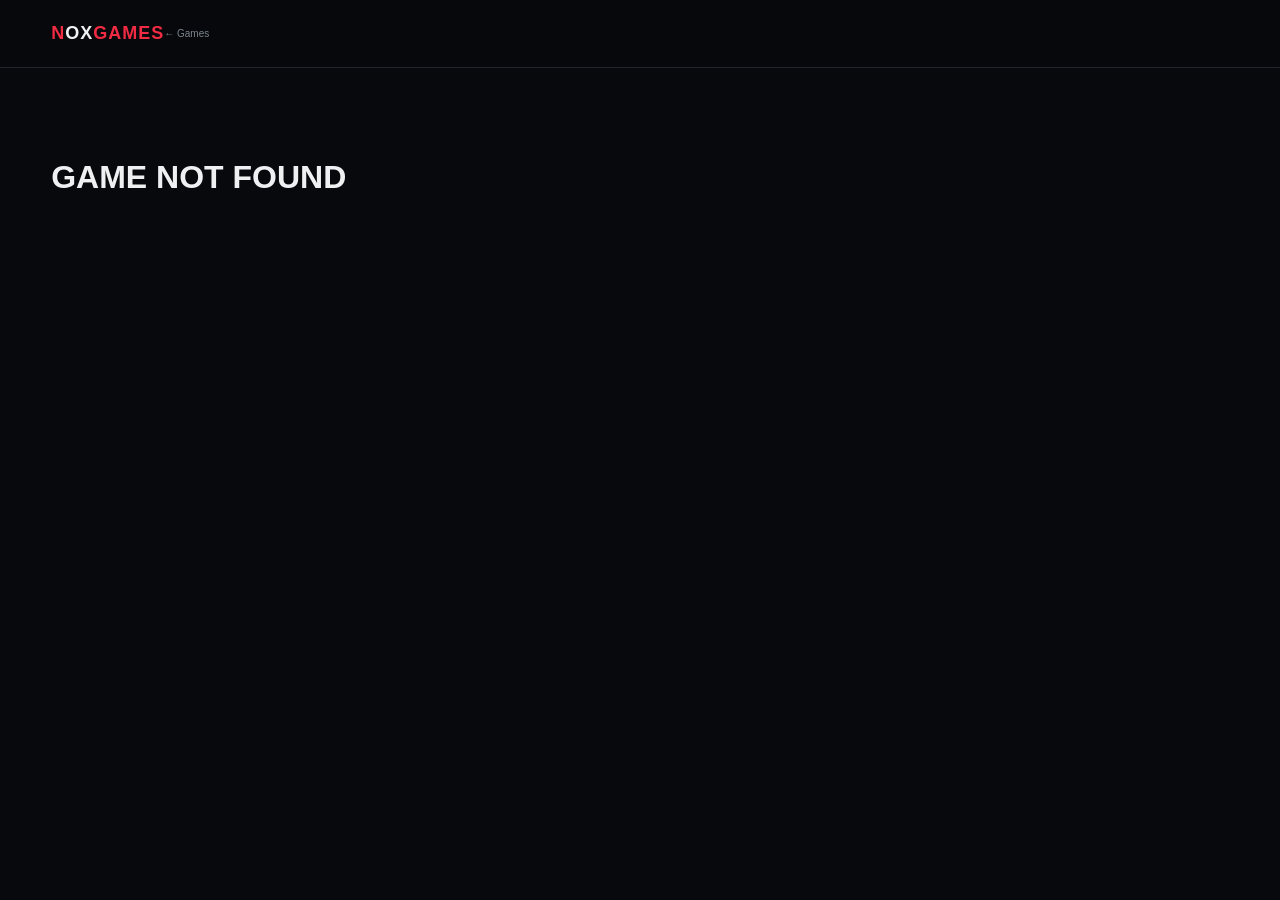
==== game.html @ 1277a666 "Add files via upload" ====
<!doctype html><html><head><meta charset="utf-8"><meta name="viewport" content="width=device-width,initial-scale=1"><title>NOXGAMES — Game</title><link rel="stylesheet" href="styles.css"></head><body><header><div class="wrap nav"><a class="logo" href="index.html"><b>N</b>OX<span>GAMES</span></a><a href="index.html" class="back">← Games</a></div></header><main class="wrap detail" id="detail"></main><script>const GAMES=[["Elden Ring", "Action RPG", "https://cdn.cloudflare.steamstatic.com/steam/apps/1245620/header.jpg", "https://store.steampowered.com/app/1245620/ELDEN_RING/", "A vast dark-fantasy action RPG with exploration, challenging combat and a huge interconnected world."], ["Cyberpunk 2077", "RPG", "https://cdn.cloudflare.steamstatic.com/steam/apps/1091500/header.jpg", "https://store.steampowered.com/app/1091500/Cyberpunk_2077/", "An open-world RPG set in Night City, built around story choices, combat, builds and exploration."], ["Baldur's Gate 3", "RPG", "https://cdn.cloudflare.steamstatic.com/steam/apps/1086940/header.jpg", "https://store.steampowered.com/app/1086940/Baldurs_Gate_3/", "A party-based RPG with turn-based combat, branching choices and a huge reactive world."], ["Red Dead Redemption 2", "Adventure", "https://cdn.cloudflare.steamstatic.com/steam/apps/1174180/header.jpg", "https://store.steampowered.com/app/1174180/Red_Dead_Redemption_2/", "A cinematic open-world western with exploration, story missions and a detailed living world."], ["Grand Theft Auto V", "Open World", "https://cdn.cloudflare.steamstatic.com/steam/apps/271590/header.jpg", "https://store.steampowered.com/app/271590/Grand_Theft_Auto_V/", "A huge open-world action game with a cinematic campaign and online multiplayer."], ["Stardew Valley", "Indie", "https://cdn.cloudflare.steamstatic.com/steam/apps/413150/header.jpg", "https://store.steampowered.com/app/413150/Stardew_Valley/", "A relaxing farming and life-sim RPG focused on building, exploration, relationships and discovery."], ["Terraria", "Indie", "https://cdn.cloudflare.steamstatic.com/steam/apps/105600/header.jpg", "https://store.steampowered.com/app/105600/Terraria/", "A sandbox adventure packed with exploration, building, crafting, bosses and progression."], ["DOOM Eternal", "FPS", "https://cdn.cloudflare.steamstatic.com/steam/apps/782330/header.jpg", "https://store.steampowered.com/app/782330/DOOM_Eternal/", "A fast, aggressive first-person shooter focused on movement, combat and demon-slaying."], ["Forza Horizon 5", "Racing", "https://cdn.cloudflare.steamstatic.com/steam/apps/1551360/header.jpg", "https://store.steampowered.com/app/1551360/Forza_Horizon_5/", "An open-world racing game with hundreds of cars and a massive Mexican map."], ["Hades", "Indie", "https://cdn.cloudflare.steamstatic.com/steam/apps/1145360/header.jpg", "https://store.steampowered.com/app/1145360/Hades/", "A fast roguelike action game combining responsive combat, upgrades and strong character-driven storytelling."], ["Hollow Knight", "Indie", "https://cdn.cloudflare.steamstatic.com/steam/apps/367520/header.jpg", "https://store.steampowered.com/app/367520/Hollow_Knight/", "A hand-drawn metroidvania with exploration, difficult combat and a mysterious underground kingdom."], ["Black Myth: Wukong", "Action RPG", "https://cdn.cloudflare.steamstatic.com/steam/apps/2358720/header.jpg", "https://store.steampowered.com/app/2358720/Black_Myth_Wukong/", "A visually rich action RPG inspired by Journey to the West, focused on boss fights and exploration."], ["Hades II", "PC Game", "https://cdn.cloudflare.steamstatic.com/steam/apps/1245620/header.jpg", "https://store.steampowered.com/search/?term=Hades+II", "Explore Hades II, including its gameplay, store information and PC hardware considerations."], ["Celeste", "PC Game", "https://cdn.cloudflare.steamstatic.com/steam/apps/1245620/header.jpg", "https://store.steampowered.com/search/?term=Celeste", "Explore Celeste, including its gameplay, store information and PC hardware considerations."], ["Cuphead", "PC Game", "https://cdn.cloudflare.steamstatic.com/steam/apps/1245620/header.jpg", "https://store.steampowered.com/search/?term=Cuphead", "Explore Cuphead, including its gameplay, store information and PC hardware considerations."], ["Dead Cells", "PC Game", "https://cdn.cloudflare.steamstatic.com/steam/apps/1245620/header.jpg", "https://store.steampowered.com/search/?term=Dead+Cells", "Explore Dead Cells, including its gameplay, store information and PC hardware considerations."], ["Balatro", "PC Game", "https://cdn.cloudflare.steamstatic.com/steam/apps/1245620/header.jpg", "https://store.steampowered.com/search/?term=Balatro", "Explore Balatro, including its gameplay, store information and PC hardware considerations."], ["Valheim", "PC Game", "https://cdn.cloudflare.steamstatic.com/steam/apps/1245620/header.jpg", "https://store.steampowered.com/search/?term=Valheim", "Explore Valheim, including its gameplay, store information and PC hardware considerations."], ["Subnautica", "PC Game", "https://cdn.cloudflare.steamstatic.com/steam/apps/1245620/header.jpg", "https://store.steampowered.com/search/?term=Subnautica", "Explore Subnautica, including its gameplay, store information and PC hardware considerations."], ["The Forest", "PC Game", "https://cdn.cloudflare.steamstatic.com/steam/apps/1245620/header.jpg", "https://store.steampowered.com/search/?term=The+Forest", "Explore The Forest, including its gameplay, store information and PC hardware considerations."], ["Sons of the Forest", "PC Game", "https://cdn.cloudflare.steamstatic.com/steam/apps/1245620/header.jpg", "https://store.steampowered.com/search/?term=Sons+of+the+Forest", "Explore Sons of the Forest, including its gameplay, store information and PC hardware considerations."], ["Outer Wilds", "PC Game", "https://cdn.cloudflare.steamstatic.com/steam/apps/1245620/header.jpg", "https://store.steampowered.com/search/?term=Outer+Wilds", "Explore Outer Wilds, including its gameplay, store information and PC hardware considerations."], ["Dredge", "PC Game", "https://cdn.cloudflare.steamstatic.com/steam/apps/1245620/header.jpg", "https://store.steampowered.com/search/?term=Dredge", "Explore Dredge, including its gameplay, store information and PC hardware considerations."], ["Inscryption", "PC Game", "https://cdn.cloudflare.steamstatic.com/steam/apps/1245620/header.jpg", "https://store.steampowered.com/search/?term=Inscryption", "Explore Inscryption, including its gameplay, store information and PC hardware considerations."], ["Lethal Company", "PC Game", "https://cdn.cloudflare.steamstatic.com/steam/apps/1245620/header.jpg", "https://store.steampowered.com/search/?term=Lethal+Company", "Explore Lethal Company, including its gameplay, store information and PC hardware considerations."], ["Phasmophobia", "PC Game", "https://cdn.cloudflare.steamstatic.com/steam/apps/1245620/header.jpg", "https://store.steampowered.com/search/?term=Phasmophobia", "Explore Phasmophobia, including its gameplay, store information and PC hardware considerations."], ["Deep Rock Galactic", "PC Game", "https://cdn.cloudflare.steamstatic.com/steam/apps/1245620/header.jpg", "https://store.steampowered.com/search/?term=Deep+Rock+Galactic", "Explore Deep Rock Galactic, including its gameplay, store information and PC hardware considerations."], ["Control", "PC Game", "https://cdn.cloudflare.steamstatic.com/steam/apps/1245620/header.jpg", "https://store.steampowered.com/search/?term=Control", "Explore Control, including its gameplay, store information and PC hardware considerations."], ["Alan Wake 2", "PC Game", "https://cdn.cloudflare.steamstatic.com/steam/apps/1245620/header.jpg", "https://store.steampowered.com/search/?term=Alan+Wake+2", "Explore Alan Wake 2, including its gameplay, store information and PC hardware considerations."], ["Dead Space", "PC Game", "https://cdn.cloudflare.steamstatic.com/steam/apps/1245620/header.jpg", "https://store.steampowered.com/search/?term=Dead+Space", "Explore Dead Space, including its gameplay, store information and PC hardware considerations."], ["Resident Evil 4", "PC Game", "https://cdn.cloudflare.steamstatic.com/steam/apps/1245620/header.jpg", "https://store.steampowered.com/search/?term=Resident+Evil+4", "Explore Resident Evil 4, including its gameplay, store information and PC hardware considerations."], ["Resident Evil Village", "PC Game", "https://cdn.cloudflare.steamstatic.com/steam/apps/1245620/header.jpg", "https://store.steampowered.com/search/?term=Resident+Evil+Village", "Explore Resident Evil Village, including its gameplay, store information and PC hardware considerations."], ["God of War Ragnarök", "PC Game", "https://cdn.cloudflare.steamstatic.com/steam/apps/1245620/header.jpg", "https://store.steampowered.com/search/?term=God+of+War+Ragnarök", "Explore God of War Ragnarök, including its gameplay, store information and PC hardware considerations."], ["Horizon Forbidden West", "PC Game", "https://cdn.cloudflare.steamstatic.com/steam/apps/1245620/header.jpg", "https://store.steampowered.com/search/?term=Horizon+Forbidden+West", "Explore Horizon Forbidden West, including its gameplay, store information and PC hardware considerations."], ["Marvel's Spider-Man Remastered", "PC Game", "https://cdn.cloudflare.steamstatic.com/steam/apps/1245620/header.jpg", "https://store.steampowered.com/search/?term=Marvel's+Spider-Man+Remastered", "Explore Marvel's Spider-Man Remastered, including its gameplay, store information and PC hardware considerations."], ["Starfield", "PC Game", "https://cdn.cloudflare.steamstatic.com/steam/apps/1245620/header.jpg", "https://store.steampowered.com/search/?term=Starfield", "Explore Starfield, including its gameplay, store information and PC hardware considerations."], ["The Witcher 3", "PC Game", "https://cdn.cloudflare.steamstatic.com/steam/apps/1245620/header.jpg", "https://store.steampowered.com/search/?term=The+Witcher+3", "Explore The Witcher 3, including its gameplay, store information and PC hardware considerations."], ["Monster Hunter Wilds", "PC Game", "https://cdn.cloudflare.steamstatic.com/steam/apps/1245620/header.jpg", "https://store.steampowered.com/search/?term=Monster+Hunter+Wilds", "Explore Monster Hunter Wilds, including its gameplay, store information and PC hardware considerations."], ["Kingdom Come: Deliverance II", "PC Game", "https://cdn.cloudflare.steamstatic.com/steam/apps/1245620/header.jpg", "https://store.steampowered.com/search/?term=Kingdom+Come:+Deliverance+II", "Explore Kingdom Come: Deliverance II, including its gameplay, store information and PC hardware considerations."], ["Counter-Strike 2", "PC Game", "https://cdn.cloudflare.steamstatic.com/steam/apps/1245620/header.jpg", "https://store.steampowered.com/search/?term=Counter-Strike+2", "Explore Counter-Strike 2, including its gameplay, store information and PC hardware considerations."], ["Valorant", "PC Game", "https://cdn.cloudflare.steamstatic.com/steam/apps/1245620/header.jpg", "https://store.steampowered.com/search/?term=Valorant", "Explore Valorant, including its gameplay, store information and PC hardware considerations."], ["Apex Legends", "PC Game", "https://cdn.cloudflare.steamstatic.com/steam/apps/1245620/header.jpg", "https://store.steampowered.com/search/?term=Apex+Legends", "Explore Apex Legends, including its gameplay, store information and PC hardware considerations."]];const n=new URLSearchParams(location.search).get('name');const g=GAMES.find(x=>x[0]===n);document.title='NOXGAMES — '+(n||'Game');document.getElementById('detail').innerHTML=g?`<section class="detail-hero"><img src="${g[2]}" alt="${g[0]}"><div><small>${g[1]}</small><h1>${g[0]}</h1><p>${g[4]}</p><a class="primary" href="${g[3]}" target="_blank" rel="noopener">Open Steam / Official listing ↗</a></div></section><section class="about"><small>ABOUT</small><h2>GAME <span>OVERVIEW</span></h2><p>${g[4]} Check the linked store page for the latest price, system requirements, supported platforms and publisher information.</p></section>`:'<h1>GAME NOT FOUND</h1>';</script></main></body></html>
---- styles.css ----
*{box-sizing:border-box}body{margin:0;background:#07090c;color:#eef0f2;font-family:Inter,Arial,sans-serif}a{color:inherit;text-decoration:none}.wrap{width:min(1180px,92%);margin:auto}header{height:68px;border-bottom:1px solid #20262d;position:sticky;top:0;background:#07090ce8;backdrop-filter:blur(14px);z-index:10}.nav{height:100%;display:flex;align-items:center}.logo{font-size:18px;font-weight:900;letter-spacing:1px}.logo b{color:#f02b43}.logo span{color:#f02b43}nav{margin-left:auto;display:flex;align-items:center;gap:26px}nav>a{font-size:9px;color:#7e8790;letter-spacing:1.5px}.tools{background:none;border:1px solid #303841;color:#a5adb5;padding:8px 11px;letter-spacing:2px;cursor:pointer}.hero{min-height:560px;display:flex;align-items:center;padding:70px 0}.eyebrow,small{font-size:9px;letter-spacing:2px;color:#f02b43;font-weight:800}.hero h1{font-family:Impact,"Arial Narrow",sans-serif;font-size:clamp(70px,10vw,130px);line-height:.82;margin:18px 0}.hero h1 span,h2 span{color:#f02b43}.hero p{max-width:570px;color:#7d8791;line-height:1.7;font-size:13px}.primary{display:inline-block;background:#f02b43;color:#fff;padding:12px 17px;font-size:9px;font-weight:900;letter-spacing:1px;margin-top:14px}.section{padding:60px 0}.section.compact{padding-top:30px}.section-head{display:flex;justify-content:space-between;align-items:end;margin-bottom:22px}.section-head h2{font-family:Impact,"Arial Narrow",sans-serif;font-size:48px;line-height:.9;margin:8px 0}.section-head>p{color:#69737d;font-size:10px;max-width:320px}.search{display:flex;gap:6px}.search input,.search select{background:#0b0f13;border:1px solid #293039;color:#ddd;padding:11px;font-size:10px}.search input{width:220px}.game-grid{display:grid;grid-template-columns:repeat(4,1fr);gap:8px}.game-card{background:#0b0f13;border:1px solid #252c33;overflow:hidden}.game-card img{width:100%;height:125px;object-fit:cover;display:block}.game-info{padding:14px 15px 8px}.game-info h3{font-family:"Arial Narrow",Arial,sans-serif;font-size:18px;margin:7px 0}.game-info p{font-size:9px;line-height:1.55;color:#68727c;min-height:42px}.store{display:block;margin:5px 15px 15px;color:#f02b43;font-size:8px;letter-spacing:1px;font-weight:800}.rank-strip{display:grid;grid-template-columns:repeat(4,1fr);border-top:1px solid #242b32}.rank-strip a{padding:14px;border-bottom:1px solid #242b32;font-size:10px;display:flex;gap:10px}.rank-strip b{color:#f02b43}.tools-panel{position:fixed;right:-360px;top:0;height:100vh;width:340px;background:#0b0f13;border-left:1px solid #303841;z-index:30;padding:22px;transition:right .2s}.tools-panel.open{right:0}.panel-head{display:flex;justify-content:space-between;border-bottom:1px solid #252c33;padding-bottom:15px;margin-bottom:10px;font-size:10px;letter-spacing:1px}.panel-head button{background:none;border:0;color:#fff;font-size:22px}.tools-panel>a{display:block;padding:17px 5px;border-bottom:1px solid #20262d;font-size:11px;color:#aeb6bd}.tools-panel>a:hover{color:#f02b43}#overlay{position:fixed;inset:0;background:#0009;z-index:20;display:none}#overlay.show{display:block}.detail{padding:70px 0}.back{font-size:10px;color:#7c858e}.detail-hero{display:grid;grid-template-columns:1.2fr 1fr;gap:45px;align-items:center;border-bottom:1px solid #252c33;padding-bottom:55px}.detail-hero img{width:100%;height:340px;object-fit:cover}.detail-hero h1{font-family:Impact,"Arial Narrow",sans-serif;font-size:clamp(55px,7vw,90px);line-height:.85;margin:15px 0}.detail-hero p,.about p{color:#7b858e;line-height:1.8;font-size:13px}.about{max-width:760px;padding:60px 0}.about h2{font-family:Impact;font-size:48px}.about span{color:#f02b43}@media(max-width:850px){.game-grid{grid-template-columns:repeat(2,1fr)}.section-head{display:block}.search{margin-top:15px}.detail-hero{grid-template-columns:1fr}}@media(max-width:520px){nav>a{display:none}.game-grid,.rank-strip{grid-template-columns:1fr}.hero{min-height:470px}}
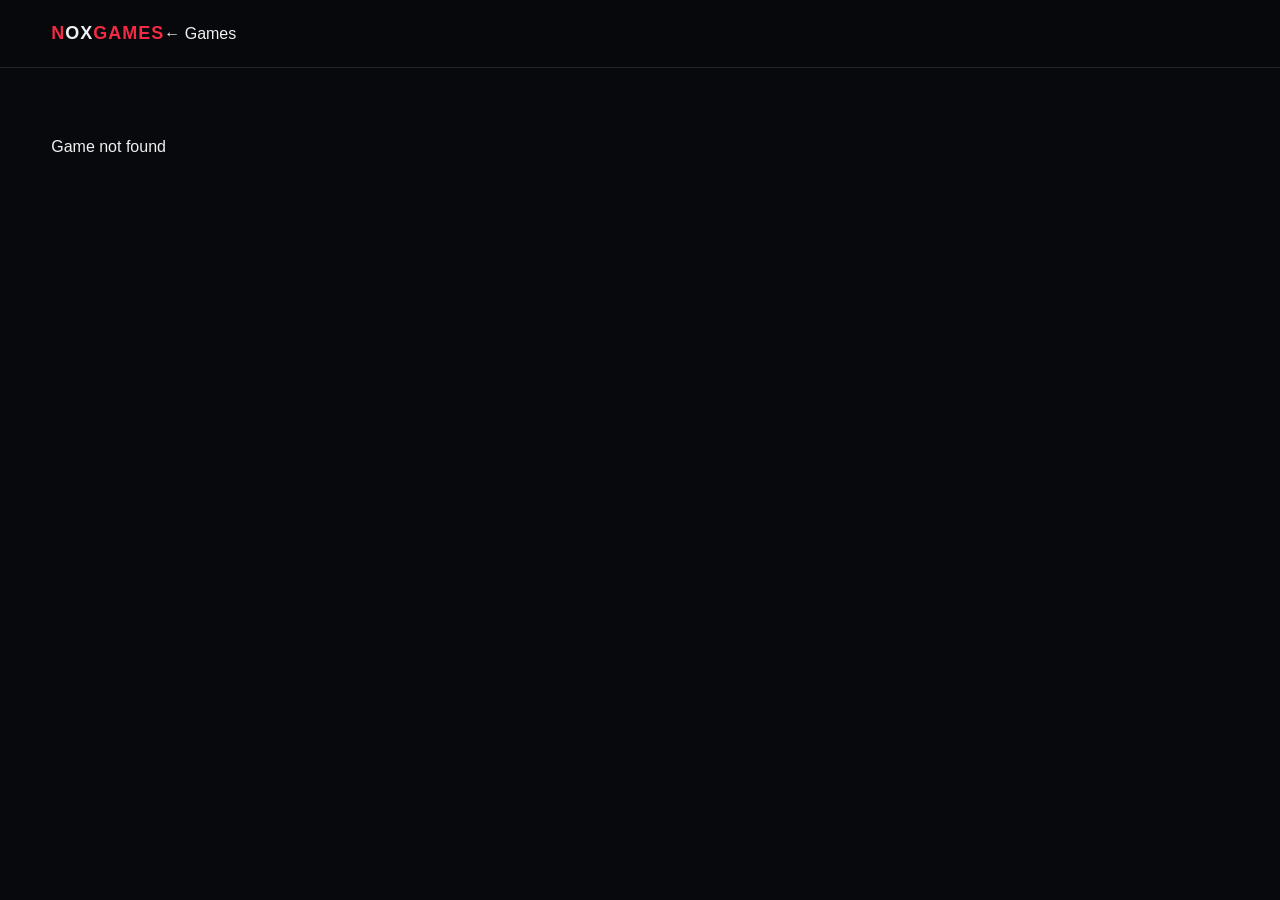
==== commit 56096942: "Add files via upload" ====
--- a/game.html
+++ b/game.html
@@ -1 +1 @@
-<!doctype html><html><head><meta charset="utf-8"><meta name="viewport" content="width=device-width,initial-scale=1"><title>NOXGAMES — Game</title><link rel="stylesheet" href="styles.css"></head><body><header><div class="wrap nav"><a class="logo" href="index.html"><b>N</b>OX<span>GAMES</span></a><a href="index.html" class="back">← Games</a></div></header><main class="wrap detail" id="detail"></main><script>const GAMES=[["Elden Ring", "Action RPG", "https://cdn.cloudflare.steamstatic.com/steam/apps/1245620/header.jpg", "https://store.steampowered.com/app/1245620/ELDEN_RING/", "A vast dark-fantasy action RPG with exploration, challenging combat and a huge interconnected world."], ["Cyberpunk 2077", "RPG", "https://cdn.cloudflare.steamstatic.com/steam/apps/1091500/header.jpg", "https://store.steampowered.com/app/1091500/Cyberpunk_2077/", "An open-world RPG set in Night City, built around story choices, combat, builds and exploration."], ["Baldur's Gate 3", "RPG", "https://cdn.cloudflare.steamstatic.com/steam/apps/1086940/header.jpg", "https://store.steampowered.com/app/1086940/Baldurs_Gate_3/", "A party-based RPG with turn-based combat, branching choices and a huge reactive world."], ["Red Dead Redemption 2", "Adventure", "https://cdn.cloudflare.steamstatic.com/steam/apps/1174180/header.jpg", "https://store.steampowered.com/app/1174180/Red_Dead_Redemption_2/", "A cinematic open-world western with exploration, story missions and a detailed living world."], ["Grand Theft Auto V", "Open World", "https://cdn.cloudflare.steamstatic.com/steam/apps/271590/header.jpg", "https://store.steampowered.com/app/271590/Grand_Theft_Auto_V/", "A huge open-world action game with a cinematic campaign and online multiplayer."], ["Stardew Valley", "Indie", "https://cdn.cloudflare.steamstatic.com/steam/apps/413150/header.jpg", "https://store.steampowered.com/app/413150/Stardew_Valley/", "A relaxing farming and life-sim RPG focused on building, exploration, relationships and discovery."], ["Terraria", "Indie", "https://cdn.cloudflare.steamstatic.com/steam/apps/105600/header.jpg", "https://store.steampowered.com/app/105600/Terraria/", "A sandbox adventure packed with exploration, building, crafting, bosses and progression."], ["DOOM Eternal", "FPS", "https://cdn.cloudflare.steamstatic.com/steam/apps/782330/header.jpg", "https://store.steampowered.com/app/782330/DOOM_Eternal/", "A fast, aggressive first-person shooter focused on movement, combat and demon-slaying."], ["Forza Horizon 5", "Racing", "https://cdn.cloudflare.steamstatic.com/steam/apps/1551360/header.jpg", "https://store.steampowered.com/app/1551360/Forza_Horizon_5/", "An open-world racing game with hundreds of cars and a massive Mexican map."], ["Hades", "Indie", "https://cdn.cloudflare.steamstatic.com/steam/apps/1145360/header.jpg", "https://store.steampowered.com/app/1145360/Hades/", "A fast roguelike action game combining responsive combat, upgrades and strong character-driven storytelling."], ["Hollow Knight", "Indie", "https://cdn.cloudflare.steamstatic.com/steam/apps/367520/header.jpg", "https://store.steampowered.com/app/367520/Hollow_Knight/", "A hand-drawn metroidvania with exploration, difficult combat and a mysterious underground kingdom."], ["Black Myth: Wukong", "Action RPG", "https://cdn.cloudflare.steamstatic.com/steam/apps/2358720/header.jpg", "https://store.steampowered.com/app/2358720/Black_Myth_Wukong/", "A visually rich action RPG inspired by Journey to the West, focused on boss fights and exploration."], ["Hades II", "PC Game", "https://cdn.cloudflare.steamstatic.com/steam/apps/1245620/header.jpg", "https://store.steampowered.com/search/?term=Hades+II", "Explore Hades II, including its gameplay, store information and PC hardware considerations."], ["Celeste", "PC Game", "https://cdn.cloudflare.steamstatic.com/steam/apps/1245620/header.jpg", "https://store.steampowered.com/search/?term=Celeste", "Explore Celeste, including its gameplay, store information and PC hardware considerations."], ["Cuphead", "PC Game", "https://cdn.cloudflare.steamstatic.com/steam/apps/1245620/header.jpg", "https://store.steampowered.com/search/?term=Cuphead", "Explore Cuphead, including its gameplay, store information and PC hardware considerations."], ["Dead Cells", "PC Game", "https://cdn.cloudflare.steamstatic.com/steam/apps/1245620/header.jpg", "https://store.steampowered.com/search/?term=Dead+Cells", "Explore Dead Cells, including its gameplay, store information and PC hardware considerations."], ["Balatro", "PC Game", "https://cdn.cloudflare.steamstatic.com/steam/apps/1245620/header.jpg", "https://store.steampowered.com/search/?term=Balatro", "Explore Balatro, including its gameplay, store information and PC hardware considerations."], ["Valheim", "PC Game", "https://cdn.cloudflare.steamstatic.com/steam/apps/1245620/header.jpg", "https://store.steampowered.com/search/?term=Valheim", "Explore Valheim, including its gameplay, store information and PC hardware considerations."], ["Subnautica", "PC Game", "https://cdn.cloudflare.steamstatic.com/steam/apps/1245620/header.jpg", "https://store.steampowered.com/search/?term=Subnautica", "Explore Subnautica, including its gameplay, store information and PC hardware considerations."], ["The Forest", "PC Game", "https://cdn.cloudflare.steamstatic.com/steam/apps/1245620/header.jpg", "https://store.steampowered.com/search/?term=The+Forest", "Explore The Forest, including its gameplay, store information and PC hardware considerations."], ["Sons of the Forest", "PC Game", "https://cdn.cloudflare.steamstatic.com/steam/apps/1245620/header.jpg", "https://store.steampowered.com/search/?term=Sons+of+the+Forest", "Explore Sons of the Forest, including its gameplay, store information and PC hardware considerations."], ["Outer Wilds", "PC Game", "https://cdn.cloudflare.steamstatic.com/steam/apps/1245620/header.jpg", "https://store.steampowered.com/search/?term=Outer+Wilds", "Explore Outer Wilds, including its gameplay, store information and PC hardware considerations."], ["Dredge", "PC Game", "https://cdn.cloudflare.steamstatic.com/steam/apps/1245620/header.jpg", "https://store.steampowered.com/search/?term=Dredge", "Explore Dredge, including its gameplay, store information and PC hardware considerations."], ["Inscryption", "PC Game", "https://cdn.cloudflare.steamstatic.com/steam/apps/1245620/header.jpg", "https://store.steampowered.com/search/?term=Inscryption", "Explore Inscryption, including its gameplay, store information and PC hardware considerations."], ["Lethal Company", "PC Game", "https://cdn.cloudflare.steamstatic.com/steam/apps/1245620/header.jpg", "https://store.steampowered.com/search/?term=Lethal+Company", "Explore Lethal Company, including its gameplay, store information and PC hardware considerations."], ["Phasmophobia", "PC Game", "https://cdn.cloudflare.steamstatic.com/steam/apps/1245620/header.jpg", "https://store.steampowered.com/search/?term=Phasmophobia", "Explore Phasmophobia, including its gameplay, store information and PC hardware considerations."], ["Deep Rock Galactic", "PC Game", "https://cdn.cloudflare.steamstatic.com/steam/apps/1245620/header.jpg", "https://store.steampowered.com/search/?term=Deep+Rock+Galactic", "Explore Deep Rock Galactic, including its gameplay, store information and PC hardware considerations."], ["Control", "PC Game", "https://cdn.cloudflare.steamstatic.com/steam/apps/1245620/header.jpg", "https://store.steampowered.com/search/?term=Control", "Explore Control, including its gameplay, store information and PC hardware considerations."], ["Alan Wake 2", "PC Game", "https://cdn.cloudflare.steamstatic.com/steam/apps/1245620/header.jpg", "https://store.steampowered.com/search/?term=Alan+Wake+2", "Explore Alan Wake 2, including its gameplay, store information and PC hardware considerations."], ["Dead Space", "PC Game", "https://cdn.cloudflare.steamstatic.com/steam/apps/1245620/header.jpg", "https://store.steampowered.com/search/?term=Dead+Space", "Explore Dead Space, including its gameplay, store information and PC hardware considerations."], ["Resident Evil 4", "PC Game", "https://cdn.cloudflare.steamstatic.com/steam/apps/1245620/header.jpg", "https://store.steampowered.com/search/?term=Resident+Evil+4", "Explore Resident Evil 4, including its gameplay, store information and PC hardware considerations."], ["Resident Evil Village", "PC Game", "https://cdn.cloudflare.steamstatic.com/steam/apps/1245620/header.jpg", "https://store.steampowered.com/search/?term=Resident+Evil+Village", "Explore Resident Evil Village, including its gameplay, store information and PC hardware considerations."], ["God of War Ragnarök", "PC Game", "https://cdn.cloudflare.steamstatic.com/steam/apps/1245620/header.jpg", "https://store.steampowered.com/search/?term=God+of+War+Ragnarök", "Explore God of War Ragnarök, including its gameplay, store information and PC hardware considerations."], ["Horizon Forbidden West", "PC Game", "https://cdn.cloudflare.steamstatic.com/steam/apps/1245620/header.jpg", "https://store.steampowered.com/search/?term=Horizon+Forbidden+West", "Explore Horizon Forbidden West, including its gameplay, store information and PC hardware considerations."], ["Marvel's Spider-Man Remastered", "PC Game", "https://cdn.cloudflare.steamstatic.com/steam/apps/1245620/header.jpg", "https://store.steampowered.com/search/?term=Marvel's+Spider-Man+Remastered", "Explore Marvel's Spider-Man Remastered, including its gameplay, store information and PC hardware considerations."], ["Starfield", "PC Game", "https://cdn.cloudflare.steamstatic.com/steam/apps/1245620/header.jpg", "https://store.steampowered.com/search/?term=Starfield", "Explore Starfield, including its gameplay, store information and PC hardware considerations."], ["The Witcher 3", "PC Game", "https://cdn.cloudflare.steamstatic.com/steam/apps/1245620/header.jpg", "https://store.steampowered.com/search/?term=The+Witcher+3", "Explore The Witcher 3, including its gameplay, store information and PC hardware considerations."], ["Monster Hunter Wilds", "PC Game", "https://cdn.cloudflare.steamstatic.com/steam/apps/1245620/header.jpg", "https://store.steampowered.com/search/?term=Monster+Hunter+Wilds", "Explore Monster Hunter Wilds, including its gameplay, store information and PC hardware considerations."], ["Kingdom Come: Deliverance II", "PC Game", "https://cdn.cloudflare.steamstatic.com/steam/apps/1245620/header.jpg", "https://store.steampowered.com/search/?term=Kingdom+Come:+Deliverance+II", "Explore Kingdom Come: Deliverance II, including its gameplay, store information and PC hardware considerations."], ["Counter-Strike 2", "PC Game", "https://cdn.cloudflare.steamstatic.com/steam/apps/1245620/header.jpg", "https://store.steampowered.com/search/?term=Counter-Strike+2", "Explore Counter-Strike 2, including its gameplay, store information and PC hardware considerations."], ["Valorant", "PC Game", "https://cdn.cloudflare.steamstatic.com/steam/apps/1245620/header.jpg", "https://store.steampowered.com/search/?term=Valorant", "Explore Valorant, including its gameplay, store information and PC hardware considerations."], ["Apex Legends", "PC Game", "https://cdn.cloudflare.steamstatic.com/steam/apps/1245620/header.jpg", "https://store.steampowered.com/search/?term=Apex+Legends", "Explore Apex Legends, including its gameplay, store information and PC hardware considerations."]];const n=new URLSearchParams(location.search).get('name');const g=GAMES.find(x=>x[0]===n);document.title='NOXGAMES — '+(n||'Game');document.getElementById('detail').innerHTML=g?`<section class="detail-hero"><img src="${g[2]}" alt="${g[0]}"><div><small>${g[1]}</small><h1>${g[0]}</h1><p>${g[4]}</p><a class="primary" href="${g[3]}" target="_blank" rel="noopener">Open Steam / Official listing ↗</a></div></section><section class="about"><small>ABOUT</small><h2>GAME <span>OVERVIEW</span></h2><p>${g[4]} Check the linked store page for the latest price, system requirements, supported platforms and publisher information.</p></section>`:'<h1>GAME NOT FOUND</h1>';</script></main></body></html>+<!doctype html><html><head><meta charset="utf-8"><meta name="viewport" content="width=device-width,initial-scale=1"><title>NOXGAMES — Game</title><link rel="stylesheet" href="styles.css"></head><body><header><div class="wrap nav"><a class="logo" href="index.html"><b>N</b>OX<span>GAMES</span></a><a href="index.html">← Games</a></div></header><main class="wrap detail" style="padding:70px 0"><div id="detail"></div></main><script>const GAMES=[["Elden Ring", "Action RPG", "https://cdn.cloudflare.steamstatic.com/steam/apps/1245620/header.jpg", "https://store.steampowered.com/app/1245620/ELDEN_RING/", "A vast dark-fantasy action RPG with exploration, challenging combat and a huge interconnected world."], ["Cyberpunk 2077", "RPG", "https://cdn.cloudflare.steamstatic.com/steam/apps/1091500/header.jpg", "https://store.steampowered.com/app/1091500/Cyberpunk_2077/", "An open-world RPG set in Night City, built around story choices, combat, builds and exploration."], ["Baldur's Gate 3", "RPG", "https://cdn.cloudflare.steamstatic.com/steam/apps/1086940/header.jpg", "https://store.steampowered.com/app/1086940/Baldurs_Gate_3/", "A party-based RPG with turn-based combat, branching choices and a huge reactive world."], ["Red Dead Redemption 2", "Adventure", "https://cdn.cloudflare.steamstatic.com/steam/apps/1174180/header.jpg", "https://store.steampowered.com/app/1174180/Red_Dead_Redemption_2/", "A cinematic open-world western with exploration, story missions and a detailed living world."], ["Grand Theft Auto V", "Open World", "https://cdn.cloudflare.steamstatic.com/steam/apps/271590/header.jpg", "https://store.steampowered.com/app/271590/Grand_Theft_Auto_V/", "A huge open-world action game with a cinematic campaign and online multiplayer."], ["Stardew Valley", "Indie", "https://cdn.cloudflare.steamstatic.com/steam/apps/413150/header.jpg", "https://store.steampowered.com/app/413150/Stardew_Valley/", "A relaxing farming and life-sim RPG focused on building, exploration, relationships and discovery."], ["Terraria", "Indie", "https://cdn.cloudflare.steamstatic.com/steam/apps/105600/header.jpg", "https://store.steampowered.com/app/105600/Terraria/", "A sandbox adventure packed with exploration, building, crafting, bosses and progression."], ["DOOM Eternal", "FPS", "https://cdn.cloudflare.steamstatic.com/steam/apps/782330/header.jpg", "https://store.steampowered.com/app/782330/DOOM_Eternal/", "A fast, aggressive first-person shooter focused on movement, combat and demon-slaying."], ["Forza Horizon 5", "Racing", "https://cdn.cloudflare.steamstatic.com/steam/apps/1551360/header.jpg", "https://store.steampowered.com/app/1551360/Forza_Horizon_5/", "An open-world racing game with hundreds of cars and a massive Mexican map."], ["Hades", "Indie", "https://cdn.cloudflare.steamstatic.com/steam/apps/1145360/header.jpg", "https://store.steampowered.com/app/1145360/Hades/", "A fast roguelike action game combining responsive combat, upgrades and strong character-driven storytelling."], ["Hollow Knight", "Indie", "https://cdn.cloudflare.steamstatic.com/steam/apps/367520/header.jpg", "https://store.steampowered.com/app/367520/Hollow_Knight/", "A hand-drawn metroidvania with exploration, difficult combat and a mysterious underground kingdom."], ["Black Myth: Wukong", "Action RPG", "https://cdn.cloudflare.steamstatic.com/steam/apps/2358720/header.jpg", "https://store.steampowered.com/app/2358720/Black_Myth_Wukong/", "A visually rich action RPG inspired by Journey to the West, focused on boss fights and exploration."], ["Hades II", "PC Game", "https://cdn.cloudflare.steamstatic.com/steam/apps/1245620/header.jpg", "https://store.steampowered.com/search/?term=Hades+II", "Explore Hades II, including its gameplay, store information and PC hardware considerations."], ["Celeste", "PC Game", "https://cdn.cloudflare.steamstatic.com/steam/apps/1245620/header.jpg", "https://store.steampowered.com/search/?term=Celeste", "Explore Celeste, including its gameplay, store information and PC hardware considerations."], ["Cuphead", "PC Game", "https://cdn.cloudflare.steamstatic.com/steam/apps/1245620/header.jpg", "https://store.steampowered.com/search/?term=Cuphead", "Explore Cuphead, including its gameplay, store information and PC hardware considerations."], ["Dead Cells", "PC Game", "https://cdn.cloudflare.steamstatic.com/steam/apps/1245620/header.jpg", "https://store.steampowered.com/search/?term=Dead+Cells", "Explore Dead Cells, including its gameplay, store information and PC hardware considerations."], ["Balatro", "PC Game", "https://cdn.cloudflare.steamstatic.com/steam/apps/1245620/header.jpg", "https://store.steampowered.com/search/?term=Balatro", "Explore Balatro, including its gameplay, store information and PC hardware considerations."], ["Valheim", "PC Game", "https://cdn.cloudflare.steamstatic.com/steam/apps/1245620/header.jpg", "https://store.steampowered.com/search/?term=Valheim", "Explore Valheim, including its gameplay, store information and PC hardware considerations."], ["Subnautica", "PC Game", "https://cdn.cloudflare.steamstatic.com/steam/apps/1245620/header.jpg", "https://store.steampowered.com/search/?term=Subnautica", "Explore Subnautica, including its gameplay, store information and PC hardware considerations."], ["The Forest", "PC Game", "https://cdn.cloudflare.steamstatic.com/steam/apps/1245620/header.jpg", "https://store.steampowered.com/search/?term=The+Forest", "Explore The Forest, including its gameplay, store information and PC hardware considerations."], ["Sons of the Forest", "PC Game", "https://cdn.cloudflare.steamstatic.com/steam/apps/1245620/header.jpg", "https://store.steampowered.com/search/?term=Sons+of+the+Forest", "Explore Sons of the Forest, including its gameplay, store information and PC hardware considerations."], ["Outer Wilds", "PC Game", "https://cdn.cloudflare.steamstatic.com/steam/apps/1245620/header.jpg", "https://store.steampowered.com/search/?term=Outer+Wilds", "Explore Outer Wilds, including its gameplay, store information and PC hardware considerations."], ["Dredge", "PC Game", "https://cdn.cloudflare.steamstatic.com/steam/apps/1245620/header.jpg", "https://store.steampowered.com/search/?term=Dredge", "Explore Dredge, including its gameplay, store information and PC hardware considerations."], ["Inscryption", "PC Game", "https://cdn.cloudflare.steamstatic.com/steam/apps/1245620/header.jpg", "https://store.steampowered.com/search/?term=Inscryption", "Explore Inscryption, including its gameplay, store information and PC hardware considerations."], ["Lethal Company", "PC Game", "https://cdn.cloudflare.steamstatic.com/steam/apps/1245620/header.jpg", "https://store.steampowered.com/search/?term=Lethal+Company", "Explore Lethal Company, including its gameplay, store information and PC hardware considerations."], ["Phasmophobia", "PC Game", "https://cdn.cloudflare.steamstatic.com/steam/apps/1245620/header.jpg", "https://store.steampowered.com/search/?term=Phasmophobia", "Explore Phasmophobia, including its gameplay, store information and PC hardware considerations."], ["Deep Rock Galactic", "PC Game", "https://cdn.cloudflare.steamstatic.com/steam/apps/1245620/header.jpg", "https://store.steampowered.com/search/?term=Deep+Rock+Galactic", "Explore Deep Rock Galactic, including its gameplay, store information and PC hardware considerations."], ["Control", "PC Game", "https://cdn.cloudflare.steamstatic.com/steam/apps/1245620/header.jpg", "https://store.steampowered.com/search/?term=Control", "Explore Control, including its gameplay, store information and PC hardware considerations."], ["Alan Wake 2", "PC Game", "https://cdn.cloudflare.steamstatic.com/steam/apps/1245620/header.jpg", "https://store.steampowered.com/search/?term=Alan+Wake+2", "Explore Alan Wake 2, including its gameplay, store information and PC hardware considerations."], ["Dead Space", "PC Game", "https://cdn.cloudflare.steamstatic.com/steam/apps/1245620/header.jpg", "https://store.steampowered.com/search/?term=Dead+Space", "Explore Dead Space, including its gameplay, store information and PC hardware considerations."], ["Resident Evil 4", "PC Game", "https://cdn.cloudflare.steamstatic.com/steam/apps/1245620/header.jpg", "https://store.steampowered.com/search/?term=Resident+Evil+4", "Explore Resident Evil 4, including its gameplay, store information and PC hardware considerations."], ["Resident Evil Village", "PC Game", "https://cdn.cloudflare.steamstatic.com/steam/apps/1245620/header.jpg", "https://store.steampowered.com/search/?term=Resident+Evil+Village", "Explore Resident Evil Village, including its gameplay, store information and PC hardware considerations."], ["God of War Ragnarök", "PC Game", "https://cdn.cloudflare.steamstatic.com/steam/apps/1245620/header.jpg", "https://store.steampowered.com/search/?term=God+of+War+Ragnarök", "Explore God of War Ragnarök, including its gameplay, store information and PC hardware considerations."], ["Horizon Forbidden West", "PC Game", "https://cdn.cloudflare.steamstatic.com/steam/apps/1245620/header.jpg", "https://store.steampowered.com/search/?term=Horizon+Forbidden+West", "Explore Horizon Forbidden West, including its gameplay, store information and PC hardware considerations."], ["Marvel's Spider-Man Remastered", "PC Game", "https://cdn.cloudflare.steamstatic.com/steam/apps/1245620/header.jpg", "https://store.steampowered.com/search/?term=Marvel's+Spider-Man+Remastered", "Explore Marvel's Spider-Man Remastered, including its gameplay, store information and PC hardware considerations."], ["Starfield", "PC Game", "https://cdn.cloudflare.steamstatic.com/steam/apps/1245620/header.jpg", "https://store.steampowered.com/search/?term=Starfield", "Explore Starfield, including its gameplay, store information and PC hardware considerations."], ["The Witcher 3", "PC Game", "https://cdn.cloudflare.steamstatic.com/steam/apps/1245620/header.jpg", "https://store.steampowered.com/search/?term=The+Witcher+3", "Explore The Witcher 3, including its gameplay, store information and PC hardware considerations."], ["Monster Hunter Wilds", "PC Game", "https://cdn.cloudflare.steamstatic.com/steam/apps/1245620/header.jpg", "https://store.steampowered.com/search/?term=Monster+Hunter+Wilds", "Explore Monster Hunter Wilds, including its gameplay, store information and PC hardware considerations."], ["Kingdom Come: Deliverance II", "PC Game", "https://cdn.cloudflare.steamstatic.com/steam/apps/1245620/header.jpg", "https://store.steampowered.com/search/?term=Kingdom+Come:+Deliverance+II", "Explore Kingdom Come: Deliverance II, including its gameplay, store information and PC hardware considerations."], ["Counter-Strike 2", "PC Game", "https://cdn.cloudflare.steamstatic.com/steam/apps/1245620/header.jpg", "https://store.steampowered.com/search/?term=Counter-Strike+2", "Explore Counter-Strike 2, including its gameplay, store information and PC hardware considerations."], ["Valorant", "PC Game", "https://cdn.cloudflare.steamstatic.com/steam/apps/1245620/header.jpg", "https://store.steampowered.com/search/?term=Valorant", "Explore Valorant, including its gameplay, store information and PC hardware considerations."], ["Apex Legends", "PC Game", "https://cdn.cloudflare.steamstatic.com/steam/apps/1245620/header.jpg", "https://store.steampowered.com/search/?term=Apex+Legends", "Explore Apex Legends, including its gameplay, store information and PC hardware considerations."], ["Crimson Desert", "Action RPG", "https://cdn.cloudflare.steamstatic.com/steam/apps/1245620/header.jpg", "https://store.steampowered.com/search/?term=Crimson+Desert", "Crimson Desert is available to explore on NOXGAMES with game information, PC guidance and an official store link."], ["Assassin's Creed Shadows", "Action RPG", "https://cdn.cloudflare.steamstatic.com/steam/apps/1245620/header.jpg", "https://store.steampowered.com/search/?term=Assassin's+Creed+Shadows", "Assassin's Creed Shadows is available to explore on NOXGAMES with game information, PC guidance and an official store link."], ["Dragon's Dogma 2", "Action RPG", "https://cdn.cloudflare.steamstatic.com/steam/apps/1245620/header.jpg", "https://store.steampowered.com/search/?term=Dragon's+Dogma+2", "Dragon's Dogma 2 is available to explore on NOXGAMES with game information, PC guidance and an official store link."], ["Lies of P", "Action RPG", "https://cdn.cloudflare.steamstatic.com/steam/apps/1245620/header.jpg", "https://store.steampowered.com/search/?term=Lies+of+P", "Lies of P is available to explore on NOXGAMES with game information, PC guidance and an official store link."], ["Sekiro: Shadows Die Twice", "Action", "https://cdn.cloudflare.steamstatic.com/steam/apps/1245620/header.jpg", "https://store.steampowered.com/search/?term=Sekiro:+Shadows+Die+Twice", "Sekiro: Shadows Die Twice is available to explore on NOXGAMES with game information, PC guidance and an official store link."], ["Dark Souls III", "Action RPG", "https://cdn.cloudflare.steamstatic.com/steam/apps/1245620/header.jpg", "https://store.steampowered.com/search/?term=Dark+Souls+III", "Dark Souls III is available to explore on NOXGAMES with game information, PC guidance and an official store link."], ["S.T.A.L.K.E.R. 2", "FPS", "https://cdn.cloudflare.steamstatic.com/steam/apps/1245620/header.jpg", "https://store.steampowered.com/search/?term=S.T.A.L.K.E.R.+2", "S.T.A.L.K.E.R. 2 is available to explore on NOXGAMES with game information, PC guidance and an official store link."], ["Metro Exodus", "FPS", "https://cdn.cloudflare.steamstatic.com/steam/apps/1245620/header.jpg", "https://store.steampowered.com/search/?term=Metro+Exodus", "Metro Exodus is available to explore on NOXGAMES with game information, PC guidance and an official store link."], ["Doom Eternal", "FPS", "https://cdn.cloudflare.steamstatic.com/steam/apps/1245620/header.jpg", "https://store.steampowered.com/search/?term=Doom+Eternal", "Doom Eternal is available to explore on NOXGAMES with game information, PC guidance and an official store link."], ["F1 25", "Racing", "https://cdn.cloudflare.steamstatic.com/steam/apps/1245620/header.jpg", "https://store.steampowered.com/search/?term=F1+25", "F1 25 is available to explore on NOXGAMES with game information, PC guidance and an official store link."], ["Tekken 8", "Fighting", "https://cdn.cloudflare.steamstatic.com/steam/apps/1245620/header.jpg", "https://store.steampowered.com/search/?term=Tekken+8", "Tekken 8 is available to explore on NOXGAMES with game information, PC guidance and an official store link."], ["Street Fighter 6", "Fighting", "https://cdn.cloudflare.steamstatic.com/steam/apps/1245620/header.jpg", "https://store.steampowered.com/search/?term=Street+Fighter+6", "Street Fighter 6 is available to explore on NOXGAMES with game information, PC guidance and an official store link."], ["Dave the Diver", "Indie", "https://cdn.cloudflare.steamstatic.com/steam/apps/1245620/header.jpg", "https://store.steampowered.com/search/?term=Dave+the+Diver", "Dave the Diver is available to explore on NOXGAMES with game information, PC guidance and an official store link."]];let n=new URLSearchParams(location.search).get('name'),g=GAMES.find(x=>x[0]===n);document.getElementById('detail').innerHTML=g?`<section style="display:grid;grid-template-columns:1.2fr 1fr;gap:40px;align-items:center"><img src="${g[2]}" style="width:100%;height:330px;object-fit:cover"><div><small>${g[1]}</small><h1 style="font-family:Impact;font-size:70px;line-height:.9">${g[0]}</h1><p style="color:#7b858e;line-height:1.8">${g[4]}</p><a class="primary" href="${g[3]}" target="_blank">Steam / Official ↗</a></div></section>`:'Game not found';</script></body></html>
--- a/styles.css
+++ b/styles.css
@@ -1 +1 @@
-*{box-sizing:border-box}body{margin:0;background:#07090c;color:#eef0f2;font-family:Inter,Arial,sans-serif}a{color:inherit;text-decoration:none}.wrap{width:min(1180px,92%);margin:auto}header{height:68px;border-bottom:1px solid #20262d;position:sticky;top:0;background:#07090ce8;backdrop-filter:blur(14px);z-index:10}.nav{height:100%;display:flex;align-items:center}.logo{font-size:18px;font-weight:900;letter-spacing:1px}.logo b{color:#f02b43}.logo span{color:#f02b43}nav{margin-left:auto;display:flex;align-items:center;gap:26px}nav>a{font-size:9px;color:#7e8790;letter-spacing:1.5px}.tools{background:none;border:1px solid #303841;color:#a5adb5;padding:8px 11px;letter-spacing:2px;cursor:pointer}.hero{min-height:560px;display:flex;align-items:center;padding:70px 0}.eyebrow,small{font-size:9px;letter-spacing:2px;color:#f02b43;font-weight:800}.hero h1{font-family:Impact,"Arial Narrow",sans-serif;font-size:clamp(70px,10vw,130px);line-height:.82;margin:18px 0}.hero h1 span,h2 span{color:#f02b43}.hero p{max-width:570px;color:#7d8791;line-height:1.7;font-size:13px}.primary{display:inline-block;background:#f02b43;color:#fff;padding:12px 17px;font-size:9px;font-weight:900;letter-spacing:1px;margin-top:14px}.section{padding:60px 0}.section.compact{padding-top:30px}.section-head{display:flex;justify-content:space-between;align-items:end;margin-bottom:22px}.section-head h2{font-family:Impact,"Arial Narrow",sans-serif;font-size:48px;line-height:.9;margin:8px 0}.section-head>p{color:#69737d;font-size:10px;max-width:320px}.search{display:flex;gap:6px}.search input,.search select{background:#0b0f13;border:1px solid #293039;color:#ddd;padding:11px;font-size:10px}.search input{width:220px}.game-grid{display:grid;grid-template-columns:repeat(4,1fr);gap:8px}.game-card{background:#0b0f13;border:1px solid #252c33;overflow:hidden}.game-card img{width:100%;height:125px;object-fit:cover;display:block}.game-info{padding:14px 15px 8px}.game-info h3{font-family:"Arial Narrow",Arial,sans-serif;font-size:18px;margin:7px 0}.game-info p{font-size:9px;line-height:1.55;color:#68727c;min-height:42px}.store{display:block;margin:5px 15px 15px;color:#f02b43;font-size:8px;letter-spacing:1px;font-weight:800}.rank-strip{display:grid;grid-template-columns:repeat(4,1fr);border-top:1px solid #242b32}.rank-strip a{padding:14px;border-bottom:1px solid #242b32;font-size:10px;display:flex;gap:10px}.rank-strip b{color:#f02b43}.tools-panel{position:fixed;right:-360px;top:0;height:100vh;width:340px;background:#0b0f13;border-left:1px solid #303841;z-index:30;padding:22px;transition:right .2s}.tools-panel.open{right:0}.panel-head{display:flex;justify-content:space-between;border-bottom:1px solid #252c33;padding-bottom:15px;margin-bottom:10px;font-size:10px;letter-spacing:1px}.panel-head button{background:none;border:0;color:#fff;font-size:22px}.tools-panel>a{display:block;padding:17px 5px;border-bottom:1px solid #20262d;font-size:11px;color:#aeb6bd}.tools-panel>a:hover{color:#f02b43}#overlay{position:fixed;inset:0;background:#0009;z-index:20;display:none}#overlay.show{display:block}.detail{padding:70px 0}.back{font-size:10px;color:#7c858e}.detail-hero{display:grid;grid-template-columns:1.2fr 1fr;gap:45px;align-items:center;border-bottom:1px solid #252c33;padding-bottom:55px}.detail-hero img{width:100%;height:340px;object-fit:cover}.detail-hero h1{font-family:Impact,"Arial Narrow",sans-serif;font-size:clamp(55px,7vw,90px);line-height:.85;margin:15px 0}.detail-hero p,.about p{color:#7b858e;line-height:1.8;font-size:13px}.about{max-width:760px;padding:60px 0}.about h2{font-family:Impact;font-size:48px}.about span{color:#f02b43}@media(max-width:850px){.game-grid{grid-template-columns:repeat(2,1fr)}.section-head{display:block}.search{margin-top:15px}.detail-hero{grid-template-columns:1fr}}@media(max-width:520px){nav>a{display:none}.game-grid,.rank-strip{grid-template-columns:1fr}.hero{min-height:470px}}
+*{box-sizing:border-box}body{margin:0;background:#07090c;color:#eef0f2;font-family:Inter,Arial,sans-serif}a{color:inherit;text-decoration:none}.wrap{width:min(1180px,92%);margin:auto}header{height:68px;border-bottom:1px solid #20262d;position:sticky;top:0;background:#07090ce8;backdrop-filter:blur(14px);z-index:10}.nav{height:100%;display:flex;align-items:center}.logo{font-size:18px;font-weight:900;letter-spacing:1px}.logo b,.logo span,h2 span,.hero h1 span{color:#f02b43}nav{margin-left:auto;display:flex;gap:24px;align-items:center}nav>a{font-size:9px;color:#89929a;letter-spacing:1.4px}nav button{background:none;border:1px solid #303841;color:#aaa;padding:8px 11px;letter-spacing:2px;cursor:pointer}.hero{min-height:510px;display:flex;align-items:center}.eyebrow,small{font-size:9px;letter-spacing:2px;color:#f02b43;font-weight:800}.hero h1{font-family:Impact,"Arial Narrow",sans-serif;font-size:clamp(70px,9vw,125px);line-height:.82;margin:18px 0}.hero p{max-width:610px;color:#7b858e;line-height:1.7;font-size:13px}.primary{display:inline-block;background:#f02b43;color:white;padding:12px 17px;font-size:9px;font-weight:900;letter-spacing:1px;margin-top:12px}.section{padding:58px 0}.section-head{display:flex;justify-content:space-between;align-items:end;margin-bottom:22px}.section-head h2{font-family:Impact,"Arial Narrow",sans-serif;font-size:48px;line-height:.9;margin:8px 0}.section-head p{color:#69737d;font-size:10px;max-width:330px}.search{display:flex;gap:6px}.search input,.search select{background:#0b0f13;border:1px solid #2a3138;color:#ddd;padding:11px;font-size:10px}.search input{width:220px}.featured{display:grid;grid-template-columns:repeat(4,1fr);gap:8px}.game-card{background:#0b0f13;border:1px solid #252c33;overflow:hidden}.game-card.wide{grid-column:span 2}.game-card img{display:block;width:100%;height:145px;object-fit:cover}.game-card.wide img{height:210px}.game-body{padding:13px 15px 7px}.game-body h3{font-family:"Arial Narrow",Arial,sans-serif;font-size:19px;margin:7px 0}.game-body p{font-size:9px;line-height:1.55;color:#68727c;min-height:38px}.official{display:block;color:#f02b43;font-size:8px;font-weight:800;letter-spacing:1px;padding:8px 15px 14px}.game-row{display:grid;grid-template-columns:repeat(4,1fr);gap:8px}.game-row .game-card img{height:120px}.genre-grid{display:grid;grid-template-columns:repeat(4,1fr);gap:7px}.genre-grid button{min-height:95px;text-align:left;background:#0b0f13;border:1px solid #252c33;color:#eee;padding:16px;cursor:pointer}.genre-grid button:hover{border-color:#f02b43}.genre-grid b{display:block;font-family:"Arial Narrow";font-size:20px}.genre-grid span{display:block;color:#68727c;font-size:9px;margin-top:10px}.rank-list{border-top:1px solid #252c33}.rank-list a{display:grid;grid-template-columns:60px 1fr 120px;padding:12px 8px;border-bottom:1px solid #20262d;font-size:11px;align-items:center}.rank-list b{color:#f02b43}.rank-list small{color:#69737d;text-align:right}.hardware-intro{border-top:1px solid #252c33;background:#0a0d11;padding:80px 0}.hardware-inner{display:flex;justify-content:space-between;align-items:center}.hardware-inner h2{font-family:Impact;font-size:55px;line-height:.9;margin:10px 0}.hardware-inner p{max-width:520px;color:#77818a;font-size:12px;line-height:1.7}#toolsPanel{position:fixed;right:-340px;top:0;width:320px;height:100vh;background:#0b0f13;border-left:1px solid #303841;z-index:30;padding:22px;transition:right .2s}#toolsPanel.open{right:0}.panel-head{display:flex;justify-content:space-between;padding-bottom:15px;border-bottom:1px solid #252c33}.panel-head button{background:none;border:0;color:#fff;font-size:22px}.panel-head b{font-size:10px}.tools-panel a,#toolsPanel>a{display:block;padding:17px 4px;border-bottom:1px solid #20262d;font-size:11px;color:#aab2b9}#overlay{position:fixed;inset:0;background:#0009;z-index:20;display:none}#overlay.show{display:block}@media(max-width:800px){nav>a{display:none}.featured,.game-row{grid-template-columns:repeat(2,1fr)}.genre-grid{grid-template-columns:repeat(2,1fr)}.section-head{display:block}.search{margin-top:15px}.hardware-inner{display:block}}@media(max-width:520px){.featured,.game-row,.genre-grid{grid-template-columns:1fr}.game-card.wide{grid-column:auto}.hero{min-height:450px}.rank-list a{grid-template-columns:45px 1fr}.rank-list small{display:none}}
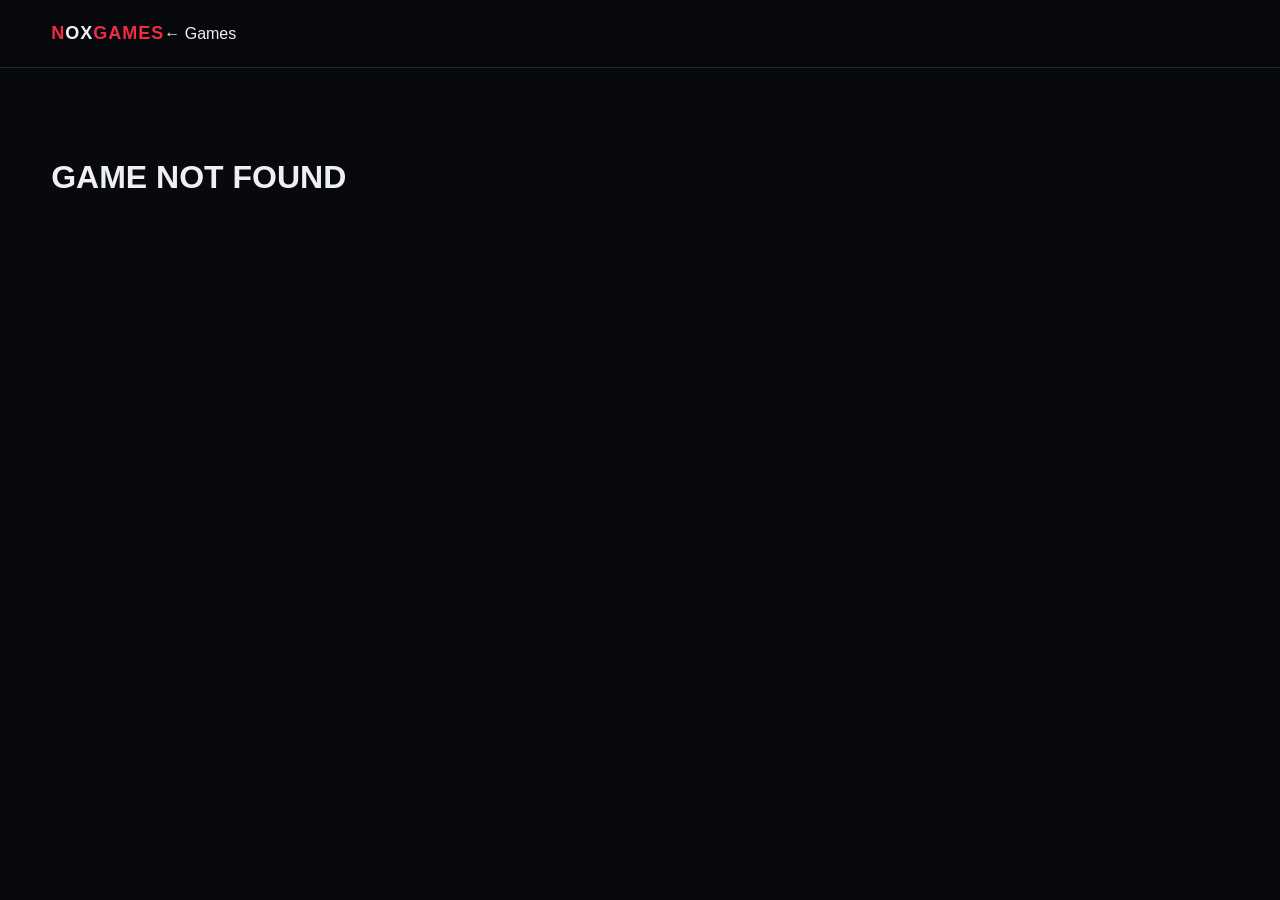
==== commit 154ba874: "Add files via upload" ====
--- a/game.html
+++ b/game.html
@@ -1 +1,16 @@
-<!doctype html><html><head><meta charset="utf-8"><meta name="viewport" content="width=device-width,initial-scale=1"><title>NOXGAMES — Game</title><link rel="stylesheet" href="styles.css"></head><body><header><div class="wrap nav"><a class="logo" href="index.html"><b>N</b>OX<span>GAMES</span></a><a href="index.html">← Games</a></div></header><main class="wrap detail" style="padding:70px 0"><div id="detail"></div></main><script>const GAMES=[["Elden Ring", "Action RPG", "https://cdn.cloudflare.steamstatic.com/steam/apps/1245620/header.jpg", "https://store.steampowered.com/app/1245620/ELDEN_RING/", "A vast dark-fantasy action RPG with exploration, challenging combat and a huge interconnected world."], ["Cyberpunk 2077", "RPG", "https://cdn.cloudflare.steamstatic.com/steam/apps/1091500/header.jpg", "https://store.steampowered.com/app/1091500/Cyberpunk_2077/", "An open-world RPG set in Night City, built around story choices, combat, builds and exploration."], ["Baldur's Gate 3", "RPG", "https://cdn.cloudflare.steamstatic.com/steam/apps/1086940/header.jpg", "https://store.steampowered.com/app/1086940/Baldurs_Gate_3/", "A party-based RPG with turn-based combat, branching choices and a huge reactive world."], ["Red Dead Redemption 2", "Adventure", "https://cdn.cloudflare.steamstatic.com/steam/apps/1174180/header.jpg", "https://store.steampowered.com/app/1174180/Red_Dead_Redemption_2/", "A cinematic open-world western with exploration, story missions and a detailed living world."], ["Grand Theft Auto V", "Open World", "https://cdn.cloudflare.steamstatic.com/steam/apps/271590/header.jpg", "https://store.steampowered.com/app/271590/Grand_Theft_Auto_V/", "A huge open-world action game with a cinematic campaign and online multiplayer."], ["Stardew Valley", "Indie", "https://cdn.cloudflare.steamstatic.com/steam/apps/413150/header.jpg", "https://store.steampowered.com/app/413150/Stardew_Valley/", "A relaxing farming and life-sim RPG focused on building, exploration, relationships and discovery."], ["Terraria", "Indie", "https://cdn.cloudflare.steamstatic.com/steam/apps/105600/header.jpg", "https://store.steampowered.com/app/105600/Terraria/", "A sandbox adventure packed with exploration, building, crafting, bosses and progression."], ["DOOM Eternal", "FPS", "https://cdn.cloudflare.steamstatic.com/steam/apps/782330/header.jpg", "https://store.steampowered.com/app/782330/DOOM_Eternal/", "A fast, aggressive first-person shooter focused on movement, combat and demon-slaying."], ["Forza Horizon 5", "Racing", "https://cdn.cloudflare.steamstatic.com/steam/apps/1551360/header.jpg", "https://store.steampowered.com/app/1551360/Forza_Horizon_5/", "An open-world racing game with hundreds of cars and a massive Mexican map."], ["Hades", "Indie", "https://cdn.cloudflare.steamstatic.com/steam/apps/1145360/header.jpg", "https://store.steampowered.com/app/1145360/Hades/", "A fast roguelike action game combining responsive combat, upgrades and strong character-driven storytelling."], ["Hollow Knight", "Indie", "https://cdn.cloudflare.steamstatic.com/steam/apps/367520/header.jpg", "https://store.steampowered.com/app/367520/Hollow_Knight/", "A hand-drawn metroidvania with exploration, difficult combat and a mysterious underground kingdom."], ["Black Myth: Wukong", "Action RPG", "https://cdn.cloudflare.steamstatic.com/steam/apps/2358720/header.jpg", "https://store.steampowered.com/app/2358720/Black_Myth_Wukong/", "A visually rich action RPG inspired by Journey to the West, focused on boss fights and exploration."], ["Hades II", "PC Game", "https://cdn.cloudflare.steamstatic.com/steam/apps/1245620/header.jpg", "https://store.steampowered.com/search/?term=Hades+II", "Explore Hades II, including its gameplay, store information and PC hardware considerations."], ["Celeste", "PC Game", "https://cdn.cloudflare.steamstatic.com/steam/apps/1245620/header.jpg", "https://store.steampowered.com/search/?term=Celeste", "Explore Celeste, including its gameplay, store information and PC hardware considerations."], ["Cuphead", "PC Game", "https://cdn.cloudflare.steamstatic.com/steam/apps/1245620/header.jpg", "https://store.steampowered.com/search/?term=Cuphead", "Explore Cuphead, including its gameplay, store information and PC hardware considerations."], ["Dead Cells", "PC Game", "https://cdn.cloudflare.steamstatic.com/steam/apps/1245620/header.jpg", "https://store.steampowered.com/search/?term=Dead+Cells", "Explore Dead Cells, including its gameplay, store information and PC hardware considerations."], ["Balatro", "PC Game", "https://cdn.cloudflare.steamstatic.com/steam/apps/1245620/header.jpg", "https://store.steampowered.com/search/?term=Balatro", "Explore Balatro, including its gameplay, store information and PC hardware considerations."], ["Valheim", "PC Game", "https://cdn.cloudflare.steamstatic.com/steam/apps/1245620/header.jpg", "https://store.steampowered.com/search/?term=Valheim", "Explore Valheim, including its gameplay, store information and PC hardware considerations."], ["Subnautica", "PC Game", "https://cdn.cloudflare.steamstatic.com/steam/apps/1245620/header.jpg", "https://store.steampowered.com/search/?term=Subnautica", "Explore Subnautica, including its gameplay, store information and PC hardware considerations."], ["The Forest", "PC Game", "https://cdn.cloudflare.steamstatic.com/steam/apps/1245620/header.jpg", "https://store.steampowered.com/search/?term=The+Forest", "Explore The Forest, including its gameplay, store information and PC hardware considerations."], ["Sons of the Forest", "PC Game", "https://cdn.cloudflare.steamstatic.com/steam/apps/1245620/header.jpg", "https://store.steampowered.com/search/?term=Sons+of+the+Forest", "Explore Sons of the Forest, including its gameplay, store information and PC hardware considerations."], ["Outer Wilds", "PC Game", "https://cdn.cloudflare.steamstatic.com/steam/apps/1245620/header.jpg", "https://store.steampowered.com/search/?term=Outer+Wilds", "Explore Outer Wilds, including its gameplay, store information and PC hardware considerations."], ["Dredge", "PC Game", "https://cdn.cloudflare.steamstatic.com/steam/apps/1245620/header.jpg", "https://store.steampowered.com/search/?term=Dredge", "Explore Dredge, including its gameplay, store information and PC hardware considerations."], ["Inscryption", "PC Game", "https://cdn.cloudflare.steamstatic.com/steam/apps/1245620/header.jpg", "https://store.steampowered.com/search/?term=Inscryption", "Explore Inscryption, including its gameplay, store information and PC hardware considerations."], ["Lethal Company", "PC Game", "https://cdn.cloudflare.steamstatic.com/steam/apps/1245620/header.jpg", "https://store.steampowered.com/search/?term=Lethal+Company", "Explore Lethal Company, including its gameplay, store information and PC hardware considerations."], ["Phasmophobia", "PC Game", "https://cdn.cloudflare.steamstatic.com/steam/apps/1245620/header.jpg", "https://store.steampowered.com/search/?term=Phasmophobia", "Explore Phasmophobia, including its gameplay, store information and PC hardware considerations."], ["Deep Rock Galactic", "PC Game", "https://cdn.cloudflare.steamstatic.com/steam/apps/1245620/header.jpg", "https://store.steampowered.com/search/?term=Deep+Rock+Galactic", "Explore Deep Rock Galactic, including its gameplay, store information and PC hardware considerations."], ["Control", "PC Game", "https://cdn.cloudflare.steamstatic.com/steam/apps/1245620/header.jpg", "https://store.steampowered.com/search/?term=Control", "Explore Control, including its gameplay, store information and PC hardware considerations."], ["Alan Wake 2", "PC Game", "https://cdn.cloudflare.steamstatic.com/steam/apps/1245620/header.jpg", "https://store.steampowered.com/search/?term=Alan+Wake+2", "Explore Alan Wake 2, including its gameplay, store information and PC hardware considerations."], ["Dead Space", "PC Game", "https://cdn.cloudflare.steamstatic.com/steam/apps/1245620/header.jpg", "https://store.steampowered.com/search/?term=Dead+Space", "Explore Dead Space, including its gameplay, store information and PC hardware considerations."], ["Resident Evil 4", "PC Game", "https://cdn.cloudflare.steamstatic.com/steam/apps/1245620/header.jpg", "https://store.steampowered.com/search/?term=Resident+Evil+4", "Explore Resident Evil 4, including its gameplay, store information and PC hardware considerations."], ["Resident Evil Village", "PC Game", "https://cdn.cloudflare.steamstatic.com/steam/apps/1245620/header.jpg", "https://store.steampowered.com/search/?term=Resident+Evil+Village", "Explore Resident Evil Village, including its gameplay, store information and PC hardware considerations."], ["God of War Ragnarök", "PC Game", "https://cdn.cloudflare.steamstatic.com/steam/apps/1245620/header.jpg", "https://store.steampowered.com/search/?term=God+of+War+Ragnarök", "Explore God of War Ragnarök, including its gameplay, store information and PC hardware considerations."], ["Horizon Forbidden West", "PC Game", "https://cdn.cloudflare.steamstatic.com/steam/apps/1245620/header.jpg", "https://store.steampowered.com/search/?term=Horizon+Forbidden+West", "Explore Horizon Forbidden West, including its gameplay, store information and PC hardware considerations."], ["Marvel's Spider-Man Remastered", "PC Game", "https://cdn.cloudflare.steamstatic.com/steam/apps/1245620/header.jpg", "https://store.steampowered.com/search/?term=Marvel's+Spider-Man+Remastered", "Explore Marvel's Spider-Man Remastered, including its gameplay, store information and PC hardware considerations."], ["Starfield", "PC Game", "https://cdn.cloudflare.steamstatic.com/steam/apps/1245620/header.jpg", "https://store.steampowered.com/search/?term=Starfield", "Explore Starfield, including its gameplay, store information and PC hardware considerations."], ["The Witcher 3", "PC Game", "https://cdn.cloudflare.steamstatic.com/steam/apps/1245620/header.jpg", "https://store.steampowered.com/search/?term=The+Witcher+3", "Explore The Witcher 3, including its gameplay, store information and PC hardware considerations."], ["Monster Hunter Wilds", "PC Game", "https://cdn.cloudflare.steamstatic.com/steam/apps/1245620/header.jpg", "https://store.steampowered.com/search/?term=Monster+Hunter+Wilds", "Explore Monster Hunter Wilds, including its gameplay, store information and PC hardware considerations."], ["Kingdom Come: Deliverance II", "PC Game", "https://cdn.cloudflare.steamstatic.com/steam/apps/1245620/header.jpg", "https://store.steampowered.com/search/?term=Kingdom+Come:+Deliverance+II", "Explore Kingdom Come: Deliverance II, including its gameplay, store information and PC hardware considerations."], ["Counter-Strike 2", "PC Game", "https://cdn.cloudflare.steamstatic.com/steam/apps/1245620/header.jpg", "https://store.steampowered.com/search/?term=Counter-Strike+2", "Explore Counter-Strike 2, including its gameplay, store information and PC hardware considerations."], ["Valorant", "PC Game", "https://cdn.cloudflare.steamstatic.com/steam/apps/1245620/header.jpg", "https://store.steampowered.com/search/?term=Valorant", "Explore Valorant, including its gameplay, store information and PC hardware considerations."], ["Apex Legends", "PC Game", "https://cdn.cloudflare.steamstatic.com/steam/apps/1245620/header.jpg", "https://store.steampowered.com/search/?term=Apex+Legends", "Explore Apex Legends, including its gameplay, store information and PC hardware considerations."], ["Crimson Desert", "Action RPG", "https://cdn.cloudflare.steamstatic.com/steam/apps/1245620/header.jpg", "https://store.steampowered.com/search/?term=Crimson+Desert", "Crimson Desert is available to explore on NOXGAMES with game information, PC guidance and an official store link."], ["Assassin's Creed Shadows", "Action RPG", "https://cdn.cloudflare.steamstatic.com/steam/apps/1245620/header.jpg", "https://store.steampowered.com/search/?term=Assassin's+Creed+Shadows", "Assassin's Creed Shadows is available to explore on NOXGAMES with game information, PC guidance and an official store link."], ["Dragon's Dogma 2", "Action RPG", "https://cdn.cloudflare.steamstatic.com/steam/apps/1245620/header.jpg", "https://store.steampowered.com/search/?term=Dragon's+Dogma+2", "Dragon's Dogma 2 is available to explore on NOXGAMES with game information, PC guidance and an official store link."], ["Lies of P", "Action RPG", "https://cdn.cloudflare.steamstatic.com/steam/apps/1245620/header.jpg", "https://store.steampowered.com/search/?term=Lies+of+P", "Lies of P is available to explore on NOXGAMES with game information, PC guidance and an official store link."], ["Sekiro: Shadows Die Twice", "Action", "https://cdn.cloudflare.steamstatic.com/steam/apps/1245620/header.jpg", "https://store.steampowered.com/search/?term=Sekiro:+Shadows+Die+Twice", "Sekiro: Shadows Die Twice is available to explore on NOXGAMES with game information, PC guidance and an official store link."], ["Dark Souls III", "Action RPG", "https://cdn.cloudflare.steamstatic.com/steam/apps/1245620/header.jpg", "https://store.steampowered.com/search/?term=Dark+Souls+III", "Dark Souls III is available to explore on NOXGAMES with game information, PC guidance and an official store link."], ["S.T.A.L.K.E.R. 2", "FPS", "https://cdn.cloudflare.steamstatic.com/steam/apps/1245620/header.jpg", "https://store.steampowered.com/search/?term=S.T.A.L.K.E.R.+2", "S.T.A.L.K.E.R. 2 is available to explore on NOXGAMES with game information, PC guidance and an official store link."], ["Metro Exodus", "FPS", "https://cdn.cloudflare.steamstatic.com/steam/apps/1245620/header.jpg", "https://store.steampowered.com/search/?term=Metro+Exodus", "Metro Exodus is available to explore on NOXGAMES with game information, PC guidance and an official store link."], ["Doom Eternal", "FPS", "https://cdn.cloudflare.steamstatic.com/steam/apps/1245620/header.jpg", "https://store.steampowered.com/search/?term=Doom+Eternal", "Doom Eternal is available to explore on NOXGAMES with game information, PC guidance and an official store link."], ["F1 25", "Racing", "https://cdn.cloudflare.steamstatic.com/steam/apps/1245620/header.jpg", "https://store.steampowered.com/search/?term=F1+25", "F1 25 is available to explore on NOXGAMES with game information, PC guidance and an official store link."], ["Tekken 8", "Fighting", "https://cdn.cloudflare.steamstatic.com/steam/apps/1245620/header.jpg", "https://store.steampowered.com/search/?term=Tekken+8", "Tekken 8 is available to explore on NOXGAMES with game information, PC guidance and an official store link."], ["Street Fighter 6", "Fighting", "https://cdn.cloudflare.steamstatic.com/steam/apps/1245620/header.jpg", "https://store.steampowered.com/search/?term=Street+Fighter+6", "Street Fighter 6 is available to explore on NOXGAMES with game information, PC guidance and an official store link."], ["Dave the Diver", "Indie", "https://cdn.cloudflare.steamstatic.com/steam/apps/1245620/header.jpg", "https://store.steampowered.com/search/?term=Dave+the+Diver", "Dave the Diver is available to explore on NOXGAMES with game information, PC guidance and an official store link."]];let n=new URLSearchParams(location.search).get('name'),g=GAMES.find(x=>x[0]===n);document.getElementById('detail').innerHTML=g?`<section style="display:grid;grid-template-columns:1.2fr 1fr;gap:40px;align-items:center"><img src="${g[2]}" style="width:100%;height:330px;object-fit:cover"><div><small>${g[1]}</small><h1 style="font-family:Impact;font-size:70px;line-height:.9">${g[0]}</h1><p style="color:#7b858e;line-height:1.8">${g[4]}</p><a class="primary" href="${g[3]}" target="_blank">Steam / Official ↗</a></div></section>`:'Game not found';</script></body></html>+<!doctype html><html><head><meta charset="utf-8"><meta name="viewport" content="width=device-width,initial-scale=1">
+<title>NOXGAMES — Game</title><link rel="stylesheet" href="styles.css"></head><body>
+<header><div class="wrap nav"><a class="logo" href="index.html"><b>N</b>OX<span>GAMES</span></a><a href="index.html">← Games</a></div></header>
+<main class="wrap" style="padding:70px 0"><div id="detail"></div></main>
+<script>
+const GAMES=[["Elden Ring", "Action RPG", "https://cdn.cloudflare.steamstatic.com/steam/apps/1245620/header.jpg", "https://store.steampowered.com/app/1245620/", "A vast dark-fantasy action RPG with exploration, challenging combat and a huge interconnected world.", {"source": "Steam", "sourceUrl": "https://store.steampowered.com/app/1245620/ELDEN_RING/", "min": {"os": "Windows 10", "cpu": "Intel Core i5-8400 / AMD Ryzen 3 3300X", "gpu": "NVIDIA GTX 1060 3GB / AMD RX 580 4GB", "ram": "12 GB", "storage": "60 GB", "dx": "DirectX 12"}, "rec": {"os": "Windows 10/11", "cpu": "Intel Core i7-8700K / AMD Ryzen 5 3600X", "gpu": "NVIDIA GTX 1070 8GB / AMD RX Vega 56 8GB", "ram": "16 GB", "storage": "60 GB", "dx": "DirectX 12"}}], ["Cyberpunk 2077", "RPG", "https://cdn.cloudflare.steamstatic.com/steam/apps/1091500/header.jpg", "https://store.steampowered.com/app/1091500/", "An open-world RPG set in Night City, built around story choices, combat, builds and exploration.", {"source": "Steam", "sourceUrl": "https://store.steampowered.com/app/1091500/Cyberpunk_2077/", "min": {"os": "64-bit Windows 10", "cpu": "Intel Core i7-6700 / AMD Ryzen 5 1600", "gpu": "GeForce GTX 1060 6GB / Radeon RX 580 8GB / Arc A380", "ram": "12 GB", "storage": "70 GB SSD", "dx": "DirectX 12"}, "rec": {"os": "64-bit Windows 10", "cpu": "Intel Core i7-12700 / AMD Ryzen 7 7800X3D", "gpu": "GeForce RTX 2060 SUPER / Radeon RX 5700 XT / Arc A770", "ram": "16 GB", "storage": "70 GB SSD", "dx": "DirectX 12"}}], ["Baldur's Gate 3", "RPG", "https://cdn.cloudflare.steamstatic.com/steam/apps/1086940/header.jpg", "https://store.steampowered.com/app/1086940/", "A party-based RPG with turn-based combat, branching choices and a huge reactive world.", {"source": "Steam", "sourceUrl": "https://store.steampowered.com/app/1086940/Baldurs_Gate_3/", "min": {"os": "Windows 10 64-bit", "cpu": "Intel i5-4690 / AMD FX 8350 / Snapdragon X Elite", "gpu": "NVIDIA GTX 970 / RX 480 / Intel Arc A380 (4GB+ VRAM)", "ram": "8 GB", "storage": "150 GB SSD", "dx": "DirectX 11"}, "rec": {"os": "Windows 10 64-bit", "cpu": "Intel i7-8700K / AMD Ryzen 5 3600", "gpu": "NVIDIA RTX 2060 Super / RX 5700 XT / Intel Arc A580 (8GB+ VRAM)", "ram": "16 GB", "storage": "150 GB SSD", "dx": "DirectX 11"}}], ["Red Dead Redemption 2", "Adventure", "https://cdn.cloudflare.steamstatic.com/steam/apps/1174180/header.jpg", "https://store.steampowered.com/app/1174180/", "A cinematic open-world western with exploration, story missions and a detailed living world.", {"source": "Steam", "sourceUrl": "https://store.steampowered.com/app/1174180/Red_Dead_Redemption_2/", "min": {"os": "Windows 10 64-bit", "cpu": "Intel Core i5-2500K / AMD FX-6300", "gpu": "NVIDIA GTX 770 2GB / AMD Radeon R9 280 3GB", "ram": "8 GB", "storage": "150 GB", "dx": "DirectX 12"}, "rec": {"os": "Windows 10 64-bit", "cpu": "Intel Core i7-4770K / AMD Ryzen 5 1500X", "gpu": "NVIDIA GTX 1060 6GB / AMD RX 480 4GB", "ram": "12 GB", "storage": "150 GB", "dx": "DirectX 12"}}], ["Grand Theft Auto V", "Open World", "https://cdn.cloudflare.steamstatic.com/steam/apps/271590/header.jpg", "https://store.steampowered.com/app/271590/", "A huge open-world action game with a cinematic campaign and online multiplayer.", {"source": "Steam", "sourceUrl": "https://store.steampowered.com/app/271590/Grand_Theft_Auto_V/", "min": {"os": "Windows 10 64-bit", "cpu": "Intel Core 2 Quad Q6600 / AMD Phenom 9850", "gpu": "NVIDIA 9800 GT 1GB / AMD HD 4870 1GB", "ram": "4 GB", "storage": "110 GB", "dx": "DirectX 10"}, "rec": {"os": "Windows 10 64-bit", "cpu": "Intel Core i5-3470 / AMD FX-8350", "gpu": "NVIDIA GTX 660 2GB / AMD HD 7870 2GB", "ram": "8 GB", "storage": "110 GB", "dx": "DirectX 10"}}], ["Stardew Valley", "Indie", "https://cdn.cloudflare.steamstatic.com/steam/apps/413150/header.jpg", "https://store.steampowered.com/app/413150/", "A relaxing farming and life-sim RPG focused on building, exploration, relationships and discovery.", {"source": "Steam", "sourceUrl": "https://store.steampowered.com/app/413150/Stardew_Valley/", "min": {"os": "Windows 10 64-bit", "cpu": "2 GHz CPU", "gpu": "256 MB video memory, shader model 3.0+", "ram": "2 GB", "storage": "500 MB", "dx": "—"}, "rec": {"os": "Windows 10 64-bit", "cpu": "2 GHz CPU or better", "gpu": "256 MB video memory or better", "ram": "2 GB", "storage": "500 MB", "dx": "—"}}], ["Terraria", "Indie", "https://cdn.cloudflare.steamstatic.com/steam/apps/105600/header.jpg", "https://store.steampowered.com/app/105600/", "A sandbox adventure packed with exploration, building, crafting, bosses and progression.", {"source": "Steam", "sourceUrl": "https://store.steampowered.com/app/105600/Terraria/", "min": {"os": "Windows 10 64-bit", "cpu": "2.0 GHz processor", "gpu": "128 MB video memory, Shader Model 2.0+", "ram": "2.5 GB", "storage": "200 MB", "dx": "9.0c"}, "rec": {"os": "Windows 10 64-bit", "cpu": "Dual Core 3.0 GHz", "gpu": "256 MB video memory", "ram": "4 GB", "storage": "200 MB", "dx": "9.0c"}}], ["DOOM Eternal", "FPS", "https://cdn.cloudflare.steamstatic.com/steam/apps/782330/header.jpg", "https://store.steampowered.com/app/782330/", "A fast, aggressive first-person shooter focused on movement, combat and demon-slaying.", {"source": "Steam", "sourceUrl": "https://store.steampowered.com/app/782330/DOOM_Eternal/", "min": {"os": "64-bit Windows 10", "cpu": "Intel Core i5-4460 / AMD Ryzen 3 1200", "gpu": "GTX 1050 Ti 4GB / GTX 1060 3GB / RX 470 4GB", "ram": "8 GB", "storage": "80 GB", "dx": "Vulkan"}, "rec": {"os": "64-bit Windows 10", "cpu": "Intel Core i7-6700K / AMD Ryzen 7 1800X", "gpu": "GTX 1080 / RTX 2060 / RX Vega 56", "ram": "8 GB", "storage": "80 GB", "dx": "Vulkan"}}], ["Forza Horizon 5", "Racing", "https://cdn.cloudflare.steamstatic.com/steam/apps/1551360/header.jpg", "https://store.steampowered.com/app/1551360/", "An open-world racing game with hundreds of cars and a massive Mexican map.", {"source": "Steam", "sourceUrl": "https://store.steampowered.com/app/1551360/Forza_Horizon_5/", "min": {"os": "Windows 10 version 18362+", "cpu": "Intel i5-4460 / AMD Ryzen 3 1200", "gpu": "GTX 970 / RX 470", "ram": "8 GB", "storage": "110 GB", "dx": "12"}, "rec": {"os": "Windows 10 version 18362+", "cpu": "Intel i5-8400 / AMD Ryzen 5 1500X", "gpu": "GTX 1070 / RX 590", "ram": "16 GB", "storage": "110 GB", "dx": "12"}}], ["Hades", "Indie", "https://cdn.cloudflare.steamstatic.com/steam/apps/1145360/header.jpg", "https://store.steampowered.com/app/1145360/", "A fast roguelike action game combining responsive combat, upgrades and strong character-driven storytelling.", {"source": "Steam", "sourceUrl": "https://store.steampowered.com/app/1145360/Hades/", "min": {"os": "Windows 7 SP1", "cpu": "Dual Core 2.4 GHz", "gpu": "1GB VRAM / DirectX 10+ support", "ram": "4 GB", "storage": "15 GB", "dx": "10"}, "rec": {"os": "Windows 7 SP1", "cpu": "Dual Core 3.0 GHz+", "gpu": "2GB VRAM / DirectX 10+ support", "ram": "8 GB", "storage": "20 GB", "dx": "10"}}], ["Hollow Knight", "Indie", "https://cdn.cloudflare.steamstatic.com/steam/apps/367520/header.jpg", "https://store.steampowered.com/app/367520/", "A hand-drawn metroidvania with exploration, difficult combat and a mysterious underground kingdom.", {"source": "Steam", "sourceUrl": "https://store.steampowered.com/app/367520/Hollow_Knight/", "min": {"os": "Windows 7", "cpu": "Intel Core 2 Duo E5200", "gpu": "GeForce 9800GTX+ (1GB)", "ram": "4 GB", "storage": "9 GB", "dx": "9.0c"}, "rec": {"os": "Windows 10", "cpu": "Intel Core i5", "gpu": "GeForce GTX 560", "ram": "8 GB", "storage": "9 GB", "dx": "11"}}], ["Black Myth: Wukong", "Action RPG", "https://cdn.cloudflare.steamstatic.com/steam/apps/2358720/header.jpg", "https://store.steampowered.com/app/2358720/", "A visually rich action RPG inspired by Journey to the West, focused on boss fights and exploration.", {"source": "Steam", "sourceUrl": "https://store.steampowered.com/app/2358720/Black_Myth_Wukong/", "min": {"os": "Windows 10 64-bit", "cpu": "Intel Core i5-8400 / AMD Ryzen 5 1600", "gpu": "GTX 1060 6GB / RX 580 8GB", "ram": "16 GB", "storage": "130 GB SSD recommended", "dx": "11/12"}, "rec": {"os": "Windows 10 64-bit", "cpu": "Intel Core i7-9700 / AMD Ryzen 5 5500", "gpu": "RTX 2060 / RX 5700 XT / Arc A750", "ram": "16 GB", "storage": "130 GB SSD", "dx": "11/12"}}], ["Hades II", "PC Game", "https://cdn.cloudflare.steamstatic.com/steam/apps/1145350/header.jpg", "https://store.steampowered.com/app/1145350/", "Explore Hades II, including its gameplay, store information and PC hardware considerations.", {"source": "Official store", "sourceUrl": "https://store.steampowered.com/app/1145350/", "min": null, "rec": null}], ["Celeste", "PC Game", "https://cdn.cloudflare.steamstatic.com/steam/apps/504230/header.jpg", "https://store.steampowered.com/app/504230/", "Explore Celeste, including its gameplay, store information and PC hardware considerations.", {"source": "Official store", "sourceUrl": "https://store.steampowered.com/app/504230/", "min": null, "rec": null}], ["Cuphead", "PC Game", "https://cdn.cloudflare.steamstatic.com/steam/apps/268910/header.jpg", "https://store.steampowered.com/app/268910/", "Explore Cuphead, including its gameplay, store information and PC hardware considerations.", {"source": "Official store", "sourceUrl": "https://store.steampowered.com/app/268910/", "min": null, "rec": null}], ["Dead Cells", "PC Game", "https://cdn.cloudflare.steamstatic.com/steam/apps/588650/header.jpg", "https://store.steampowered.com/app/588650/", "Explore Dead Cells, including its gameplay, store information and PC hardware considerations.", {"source": "Official store", "sourceUrl": "https://store.steampowered.com/app/588650/", "min": null, "rec": null}], ["Balatro", "PC Game", "https://cdn.cloudflare.steamstatic.com/steam/apps/2379780/header.jpg", "https://store.steampowered.com/app/2379780/", "Explore Balatro, including its gameplay, store information and PC hardware considerations.", {"source": "Official store", "sourceUrl": "https://store.steampowered.com/app/2379780/", "min": null, "rec": null}], ["Valheim", "PC Game", "https://cdn.cloudflare.steamstatic.com/steam/apps/892970/header.jpg", "https://store.steampowered.com/app/892970/", "Explore Valheim, including its gameplay, store information and PC hardware considerations.", {"source": "Official store", "sourceUrl": "https://store.steampowered.com/app/892970/", "min": null, "rec": null}], ["Subnautica", "PC Game", "https://cdn.cloudflare.steamstatic.com/steam/apps/264710/header.jpg", "https://store.steampowered.com/app/264710/", "Explore Subnautica, including its gameplay, store information and PC hardware considerations.", {"source": "Official store", "sourceUrl": "https://store.steampowered.com/app/264710/", "min": null, "rec": null}], ["The Forest", "PC Game", "https://cdn.cloudflare.steamstatic.com/steam/apps/242760/header.jpg", "https://store.steampowered.com/app/242760/", "Explore The Forest, including its gameplay, store information and PC hardware considerations.", {"source": "Official store", "sourceUrl": "https://store.steampowered.com/app/242760/", "min": null, "rec": null}], ["Sons of the Forest", "PC Game", "https://cdn.cloudflare.steamstatic.com/steam/apps/1326470/header.jpg", "https://store.steampowered.com/app/1326470/", "Explore Sons of the Forest, including its gameplay, store information and PC hardware considerations.", {"source": "Official store", "sourceUrl": "https://store.steampowered.com/app/1326470/", "min": null, "rec": null}], ["Outer Wilds", "PC Game", "https://cdn.cloudflare.steamstatic.com/steam/apps/753640/header.jpg", "https://store.steampowered.com/app/753640/", "Explore Outer Wilds, including its gameplay, store information and PC hardware considerations.", {"source": "Official store", "sourceUrl": "https://store.steampowered.com/app/753640/", "min": null, "rec": null}], ["Dredge", "PC Game", "https://cdn.cloudflare.steamstatic.com/steam/apps/1562430/header.jpg", "https://store.steampowered.com/app/1562430/", "Explore Dredge, including its gameplay, store information and PC hardware considerations.", {"source": "Official store", "sourceUrl": "https://store.steampowered.com/app/1562430/", "min": null, "rec": null}], ["Inscryption", "PC Game", "https://cdn.cloudflare.steamstatic.com/steam/apps/1092790/header.jpg", "https://store.steampowered.com/app/1092790/", "Explore Inscryption, including its gameplay, store information and PC hardware considerations.", {"source": "Official store", "sourceUrl": "https://store.steampowered.com/app/1092790/", "min": null, "rec": null}], ["Lethal Company", "PC Game", "https://cdn.cloudflare.steamstatic.com/steam/apps/1966720/header.jpg", "https://store.steampowered.com/app/1966720/", "Explore Lethal Company, including its gameplay, store information and PC hardware considerations.", {"source": "Official store", "sourceUrl": "https://store.steampowered.com/app/1966720/", "min": null, "rec": null}], ["Phasmophobia", "PC Game", "https://cdn.cloudflare.steamstatic.com/steam/apps/739630/header.jpg", "https://store.steampowered.com/app/739630/", "Explore Phasmophobia, including its gameplay, store information and PC hardware considerations.", {"source": "Official store", "sourceUrl": "https://store.steampowered.com/app/739630/", "min": null, "rec": null}], ["Deep Rock Galactic", "PC Game", "https://cdn.cloudflare.steamstatic.com/steam/apps/548430/header.jpg", "https://store.steampowered.com/app/548430/", "Explore Deep Rock Galactic, including its gameplay, store information and PC hardware considerations.", {"source": "Official store", "sourceUrl": "https://store.steampowered.com/app/548430/", "min": null, "rec": null}], ["Control", "PC Game", "https://cdn.cloudflare.steamstatic.com/steam/apps/870780/header.jpg", "https://store.steampowered.com/app/870780/", "Explore Control, including its gameplay, store information and PC hardware considerations.", {"source": "Official store", "sourceUrl": "https://store.steampowered.com/app/870780/", "min": null, "rec": null}], ["Alan Wake 2", "PC Game", "https://cdn.cloudflare.steamstatic.com/steam/apps/1087100/header.jpg", "https://store.steampowered.com/app/1087100/", "Explore Alan Wake 2, including its gameplay, store information and PC hardware considerations.", {"source": "Official store", "sourceUrl": "https://store.steampowered.com/app/1087100/", "min": null, "rec": null}], ["Dead Space", "PC Game", "https://cdn.cloudflare.steamstatic.com/steam/apps/1693980/header.jpg", "https://store.steampowered.com/app/1693980/", "Explore Dead Space, including its gameplay, store information and PC hardware considerations.", {"source": "Official store", "sourceUrl": "https://store.steampowered.com/app/1693980/", "min": null, "rec": null}], ["Resident Evil 4", "PC Game", "https://cdn.cloudflare.steamstatic.com/steam/apps/2050650/header.jpg", "https://store.steampowered.com/app/2050650/", "Explore Resident Evil 4, including its gameplay, store information and PC hardware considerations.", {"source": "Official store", "sourceUrl": "https://store.steampowered.com/app/2050650/", "min": null, "rec": null}], ["Resident Evil Village", "PC Game", "https://cdn.cloudflare.steamstatic.com/steam/apps/1196590/header.jpg", "https://store.steampowered.com/app/1196590/", "Explore Resident Evil Village, including its gameplay, store information and PC hardware considerations.", {"source": "Official store", "sourceUrl": "https://store.steampowered.com/app/1196590/", "min": null, "rec": null}], ["God of War Ragnarök", "PC Game", "https://cdn.cloudflare.steamstatic.com/steam/apps/2322010/header.jpg", "https://store.steampowered.com/app/2322010/", "Explore God of War Ragnarök, including its gameplay, store information and PC hardware considerations.", {"source": "Official store", "sourceUrl": "https://store.steampowered.com/app/2322010/", "min": null, "rec": null}], ["Horizon Forbidden West", "PC Game", "https://cdn.cloudflare.steamstatic.com/steam/apps/2420110/header.jpg", "https://store.steampowered.com/app/2420110/", "Explore Horizon Forbidden West, including its gameplay, store information and PC hardware considerations.", {"source": "Official store", "sourceUrl": "https://store.steampowered.com/app/2420110/", "min": null, "rec": null}], ["Marvel's Spider-Man Remastered", "PC Game", "", "https://store.steampowered.com/search/?term=Marvel's+Spider-Man+Remastered", "Explore Marvel's Spider-Man Remastered, including its gameplay, store information and PC hardware considerations.", {"source": "Official store", "sourceUrl": "https://store.steampowered.com/search/?term=Marvel's+Spider-Man+Remastered", "min": null, "rec": null}], ["Starfield", "PC Game", "https://cdn.cloudflare.steamstatic.com/steam/apps/1716740/header.jpg", "https://store.steampowered.com/app/1716740/", "Explore Starfield, including its gameplay, store information and PC hardware considerations.", {"source": "Official store", "sourceUrl": "https://store.steampowered.com/app/1716740/", "min": null, "rec": null}], ["The Witcher 3", "PC Game", "https://cdn.cloudflare.steamstatic.com/steam/apps/292030/header.jpg", "https://store.steampowered.com/app/292030/", "Explore The Witcher 3, including its gameplay, store information and PC hardware considerations.", {"source": "Official store", "sourceUrl": "https://store.steampowered.com/app/292030/", "min": null, "rec": null}], ["Monster Hunter Wilds", "PC Game", "https://cdn.cloudflare.steamstatic.com/steam/apps/2246340/header.jpg", "https://store.steampowered.com/app/2246340/", "Explore Monster Hunter Wilds, including its gameplay, store information and PC hardware considerations.", {"source": "Official store", "sourceUrl": "https://store.steampowered.com/app/2246340/", "min": null, "rec": null}], ["Kingdom Come: Deliverance II", "PC Game", "https://cdn.cloudflare.steamstatic.com/steam/apps/1771300/header.jpg", "https://store.steampowered.com/app/1771300/", "Explore Kingdom Come: Deliverance II, including its gameplay, store information and PC hardware considerations.", {"source": "Official store", "sourceUrl": "https://store.steampowered.com/app/1771300/", "min": null, "rec": null}], ["Counter-Strike 2", "PC Game", "", "https://store.steampowered.com/search/?term=Counter-Strike+2", "Explore Counter-Strike 2, including its gameplay, store information and PC hardware considerations.", {"source": "Official store", "sourceUrl": "https://store.steampowered.com/search/?term=Counter-Strike+2", "min": null, "rec": null}], ["Valorant", "PC Game", "", "https://store.steampowered.com/search/?term=Valorant", "Explore Valorant, including its gameplay, store information and PC hardware considerations.", {"source": "Official store", "sourceUrl": "https://store.steampowered.com/search/?term=Valorant", "min": null, "rec": null}], ["Apex Legends", "PC Game", "", "https://store.steampowered.com/search/?term=Apex+Legends", "Explore Apex Legends, including its gameplay, store information and PC hardware considerations.", {"source": "Official store", "sourceUrl": "https://store.steampowered.com/search/?term=Apex+Legends", "min": null, "rec": null}], ["Crimson Desert", "Action RPG", "", "https://store.steampowered.com/search/?term=Crimson+Desert", "Crimson Desert is available to explore on NOXGAMES with game information, PC guidance and an official store link.", {"source": "Official store", "sourceUrl": "https://store.steampowered.com/search/?term=Crimson+Desert", "min": null, "rec": null}], ["Assassin's Creed Shadows", "Action RPG", "", "https://store.steampowered.com/search/?term=Assassin's+Creed+Shadows", "Assassin's Creed Shadows is available to explore on NOXGAMES with game information, PC guidance and an official store link.", {"source": "Official store", "sourceUrl": "https://store.steampowered.com/search/?term=Assassin's+Creed+Shadows", "min": null, "rec": null}], ["Dragon's Dogma 2", "Action RPG", "https://cdn.cloudflare.steamstatic.com/steam/apps/2054970/header.jpg", "https://store.steampowered.com/app/2054970/", "Dragon's Dogma 2 is available to explore on NOXGAMES with game information, PC guidance and an official store link.", {"source": "Official store", "sourceUrl": "https://store.steampowered.com/app/2054970/", "min": null, "rec": null}], ["Lies of P", "Action RPG", "https://cdn.cloudflare.steamstatic.com/steam/apps/1627720/header.jpg", "https://store.steampowered.com/app/1627720/", "Lies of P is available to explore on NOXGAMES with game information, PC guidance and an official store link.", {"source": "Official store", "sourceUrl": "https://store.steampowered.com/app/1627720/", "min": null, "rec": null}], ["Sekiro: Shadows Die Twice", "Action", "https://cdn.cloudflare.steamstatic.com/steam/apps/814380/header.jpg", "https://store.steampowered.com/app/814380/", "Sekiro: Shadows Die Twice is available to explore on NOXGAMES with game information, PC guidance and an official store link.", {"source": "Official store", "sourceUrl": "https://store.steampowered.com/app/814380/", "min": null, "rec": null}], ["Dark Souls III", "Action RPG", "https://cdn.cloudflare.steamstatic.com/steam/apps/374320/header.jpg", "https://store.steampowered.com/app/374320/", "Dark Souls III is available to explore on NOXGAMES with game information, PC guidance and an official store link.", {"source": "Official store", "sourceUrl": "https://store.steampowered.com/app/374320/", "min": null, "rec": null}], ["S.T.A.L.K.E.R. 2", "FPS", "", "https://store.steampowered.com/search/?term=S.T.A.L.K.E.R.+2", "S.T.A.L.K.E.R. 2 is available to explore on NOXGAMES with game information, PC guidance and an official store link.", {"source": "Official store", "sourceUrl": "https://store.steampowered.com/search/?term=S.T.A.L.K.E.R.+2", "min": null, "rec": null}], ["Metro Exodus", "FPS", "", "https://store.steampowered.com/search/?term=Metro+Exodus", "Metro Exodus is available to explore on NOXGAMES with game information, PC guidance and an official store link.", {"source": "Official store", "sourceUrl": "https://store.steampowered.com/search/?term=Metro+Exodus", "min": null, "rec": null}], ["Doom Eternal", "FPS", "", "https://store.steampowered.com/search/?term=Doom+Eternal", "Doom Eternal is available to explore on NOXGAMES with game information, PC guidance and an official store link.", {"source": "Official store", "sourceUrl": "https://store.steampowered.com/search/?term=Doom+Eternal", "min": null, "rec": null}], ["F1 25", "Racing", "", "https://store.steampowered.com/search/?term=F1+25", "F1 25 is available to explore on NOXGAMES with game information, PC guidance and an official store link.", {"source": "Official store", "sourceUrl": "https://store.steampowered.com/search/?term=F1+25", "min": null, "rec": null}], ["Tekken 8", "Fighting", "", "https://store.steampowered.com/search/?term=Tekken+8", "Tekken 8 is available to explore on NOXGAMES with game information, PC guidance and an official store link.", {"source": "Official store", "sourceUrl": "https://store.steampowered.com/search/?term=Tekken+8", "min": null, "rec": null}], ["Street Fighter 6", "Fighting", "", "https://store.steampowered.com/search/?term=Street+Fighter+6", "Street Fighter 6 is available to explore on NOXGAMES with game information, PC guidance and an official store link.", {"source": "Official store", "sourceUrl": "https://store.steampowered.com/search/?term=Street+Fighter+6", "min": null, "rec": null}], ["Dave the Diver", "Indie", "https://cdn.cloudflare.steamstatic.com/steam/apps/1868140/header.jpg", "https://store.steampowered.com/app/1868140/", "Dave the Diver is available to explore on NOXGAMES with game information, PC guidance and an official store link.", {"source": "Official store", "sourceUrl": "https://store.steampowered.com/app/1868140/", "min": null, "rec": null}]];
+let n=new URLSearchParams(location.search).get('name'),g=GAMES.find(x=>x[0]===n);
+document.title='NOXGAMES — '+(n||'Game');
+function box(title,d){if(!d)return '<div class="req-empty"><p>Verified requirements are not in the NOXGAMES database yet.</p><a class="official" href="'+g[5].sourceUrl+'" target="_blank">Check official store requirements ↗</a></div>';return `<div class="req-box"><h3>${title}</h3><div class="req-row"><b>OS</b><span>${d.os}</span></div><div class="req-row"><b>CPU</b><span>${d.cpu}</span></div><div class="req-row"><b>GPU</b><span>${d.gpu}</span></div><div class="req-row"><b>RAM</b><span>${d.ram}</span></div><div class="req-row"><b>Storage</b><span>${d.storage}</span></div><div class="req-row"><b>DirectX</b><span>${d.dx}</span></div></div>`}
+document.getElementById('detail').innerHTML=g?`
+<section class="detail-top"><div>${g[2]?`<img src="${g[2]}" class="detail-img">`:`<div class="no-image detail-img"><b>${g[0]}</b><small>${g[1]}</small></div>`}</div>
+<div><small>${g[1]}</small><h1>${g[0]}</h1><p class="desc">${g[4]}</p><a class="primary" href="${g[3]}" target="_blank">Steam / Official ↗</a></div></section>
+<section class="requirements"><div class="section-head"><div><small>PC REQUIREMENTS</small><h2>SYSTEM <span>REQUIREMENTS</span></h2></div><p>Requirements shown from the listed store/source. Always check the official page for updates.</p></div>
+<div class="req-grid">${box('MINIMUM',g[5].min)}${box('RECOMMENDED',g[5].rec)}</div>
+<div class="req-source">Source: <a href="${g[5].sourceUrl}" target="_blank">${g[5].source} ↗</a></div></section>`:'<h1>GAME NOT FOUND</h1>';
+</script></body></html>
--- a/styles.css
+++ b/styles.css
@@ -1 +1,6 @@
 *{box-sizing:border-box}body{margin:0;background:#07090c;color:#eef0f2;font-family:Inter,Arial,sans-serif}a{color:inherit;text-decoration:none}.wrap{width:min(1180px,92%);margin:auto}header{height:68px;border-bottom:1px solid #20262d;position:sticky;top:0;background:#07090ce8;backdrop-filter:blur(14px);z-index:10}.nav{height:100%;display:flex;align-items:center}.logo{font-size:18px;font-weight:900;letter-spacing:1px}.logo b,.logo span,h2 span,.hero h1 span{color:#f02b43}nav{margin-left:auto;display:flex;gap:24px;align-items:center}nav>a{font-size:9px;color:#89929a;letter-spacing:1.4px}nav button{background:none;border:1px solid #303841;color:#aaa;padding:8px 11px;letter-spacing:2px;cursor:pointer}.hero{min-height:510px;display:flex;align-items:center}.eyebrow,small{font-size:9px;letter-spacing:2px;color:#f02b43;font-weight:800}.hero h1{font-family:Impact,"Arial Narrow",sans-serif;font-size:clamp(70px,9vw,125px);line-height:.82;margin:18px 0}.hero p{max-width:610px;color:#7b858e;line-height:1.7;font-size:13px}.primary{display:inline-block;background:#f02b43;color:white;padding:12px 17px;font-size:9px;font-weight:900;letter-spacing:1px;margin-top:12px}.section{padding:58px 0}.section-head{display:flex;justify-content:space-between;align-items:end;margin-bottom:22px}.section-head h2{font-family:Impact,"Arial Narrow",sans-serif;font-size:48px;line-height:.9;margin:8px 0}.section-head p{color:#69737d;font-size:10px;max-width:330px}.search{display:flex;gap:6px}.search input,.search select{background:#0b0f13;border:1px solid #2a3138;color:#ddd;padding:11px;font-size:10px}.search input{width:220px}.featured{display:grid;grid-template-columns:repeat(4,1fr);gap:8px}.game-card{background:#0b0f13;border:1px solid #252c33;overflow:hidden}.game-card.wide{grid-column:span 2}.game-card img{display:block;width:100%;height:145px;object-fit:cover}.game-card.wide img{height:210px}.game-body{padding:13px 15px 7px}.game-body h3{font-family:"Arial Narrow",Arial,sans-serif;font-size:19px;margin:7px 0}.game-body p{font-size:9px;line-height:1.55;color:#68727c;min-height:38px}.official{display:block;color:#f02b43;font-size:8px;font-weight:800;letter-spacing:1px;padding:8px 15px 14px}.game-row{display:grid;grid-template-columns:repeat(4,1fr);gap:8px}.game-row .game-card img{height:120px}.genre-grid{display:grid;grid-template-columns:repeat(4,1fr);gap:7px}.genre-grid button{min-height:95px;text-align:left;background:#0b0f13;border:1px solid #252c33;color:#eee;padding:16px;cursor:pointer}.genre-grid button:hover{border-color:#f02b43}.genre-grid b{display:block;font-family:"Arial Narrow";font-size:20px}.genre-grid span{display:block;color:#68727c;font-size:9px;margin-top:10px}.rank-list{border-top:1px solid #252c33}.rank-list a{display:grid;grid-template-columns:60px 1fr 120px;padding:12px 8px;border-bottom:1px solid #20262d;font-size:11px;align-items:center}.rank-list b{color:#f02b43}.rank-list small{color:#69737d;text-align:right}.hardware-intro{border-top:1px solid #252c33;background:#0a0d11;padding:80px 0}.hardware-inner{display:flex;justify-content:space-between;align-items:center}.hardware-inner h2{font-family:Impact;font-size:55px;line-height:.9;margin:10px 0}.hardware-inner p{max-width:520px;color:#77818a;font-size:12px;line-height:1.7}#toolsPanel{position:fixed;right:-340px;top:0;width:320px;height:100vh;background:#0b0f13;border-left:1px solid #303841;z-index:30;padding:22px;transition:right .2s}#toolsPanel.open{right:0}.panel-head{display:flex;justify-content:space-between;padding-bottom:15px;border-bottom:1px solid #252c33}.panel-head button{background:none;border:0;color:#fff;font-size:22px}.panel-head b{font-size:10px}.tools-panel a,#toolsPanel>a{display:block;padding:17px 4px;border-bottom:1px solid #20262d;font-size:11px;color:#aab2b9}#overlay{position:fixed;inset:0;background:#0009;z-index:20;display:none}#overlay.show{display:block}@media(max-width:800px){nav>a{display:none}.featured,.game-row{grid-template-columns:repeat(2,1fr)}.genre-grid{grid-template-columns:repeat(2,1fr)}.section-head{display:block}.search{margin-top:15px}.hardware-inner{display:block}}@media(max-width:520px){.featured,.game-row,.genre-grid{grid-template-columns:1fr}.game-card.wide{grid-column:auto}.hero{min-height:450px}.rank-list a{grid-template-columns:45px 1fr}.rank-list small{display:none}}
+
+.no-image{height:145px;background:linear-gradient(135deg,#121820,#090c10);display:flex;flex-direction:column;justify-content:center;padding:18px}.game-card.wide .no-image{height:210px}.no-image b{font-family:Impact;font-size:22px}.no-image small{margin-top:7px}
+.components{border-top:1px solid #252c33;background:#0a0d11;padding:75px 0 90px}.component-grid{display:grid;grid-template-columns:repeat(3,1fr);gap:9px}.component-card{min-height:190px;background:#0e1217;border:1px solid #282f37;padding:22px;display:flex;flex-direction:column;justify-content:space-between;transition:.15s}.component-card:hover{border-color:#f02b43;transform:translateY(-2px)}.component-icon{font-family:Impact;font-size:35px;color:#f02b43}.component-card h3{font-family:"Arial Narrow",Arial,sans-serif;font-size:22px;margin:7px 0}.component-card p{font-size:10px;line-height:1.6;color:#737d86;max-width:270px}.component-card>b{font-size:9px;letter-spacing:1px;color:#f02b43}@media(max-width:800px){.component-grid{grid-template-columns:1fr}}
+
+.detail-top{display:grid;grid-template-columns:1.2fr 1fr;gap:40px;align-items:center}.detail-img{width:100%;height:330px;object-fit:cover}.detail-top h1{font-family:Impact,"Arial Narrow",sans-serif;font-size:70px;line-height:.9;margin:12px 0}.desc{color:#7b858e;line-height:1.8;font-size:13px}.requirements{padding:70px 0 20px;border-top:1px solid #252c33;margin-top:70px}.req-grid{display:grid;grid-template-columns:1fr 1fr;gap:10px}.req-box,.req-empty{background:#0b0f13;border:1px solid #252c33;padding:20px}.req-box h3{font-family:Impact;font-size:28px;margin:0 0 14px;color:#f02b43}.req-row{display:grid;grid-template-columns:80px 1fr;gap:12px;padding:11px 0;border-bottom:1px solid #20262d;font-size:10px}.req-row b{color:#858f98;font-size:8px;letter-spacing:1px}.req-row span{color:#d9dde0;line-height:1.4}.req-source{margin-top:15px;color:#6f7982;font-size:9px}.req-source a{color:#f02b43}.req-empty p{color:#77818a;font-size:11px;line-height:1.6}@media(max-width:800px){.detail-top,.req-grid{grid-template-columns:1fr}.detail-top h1{font-size:55px}}
